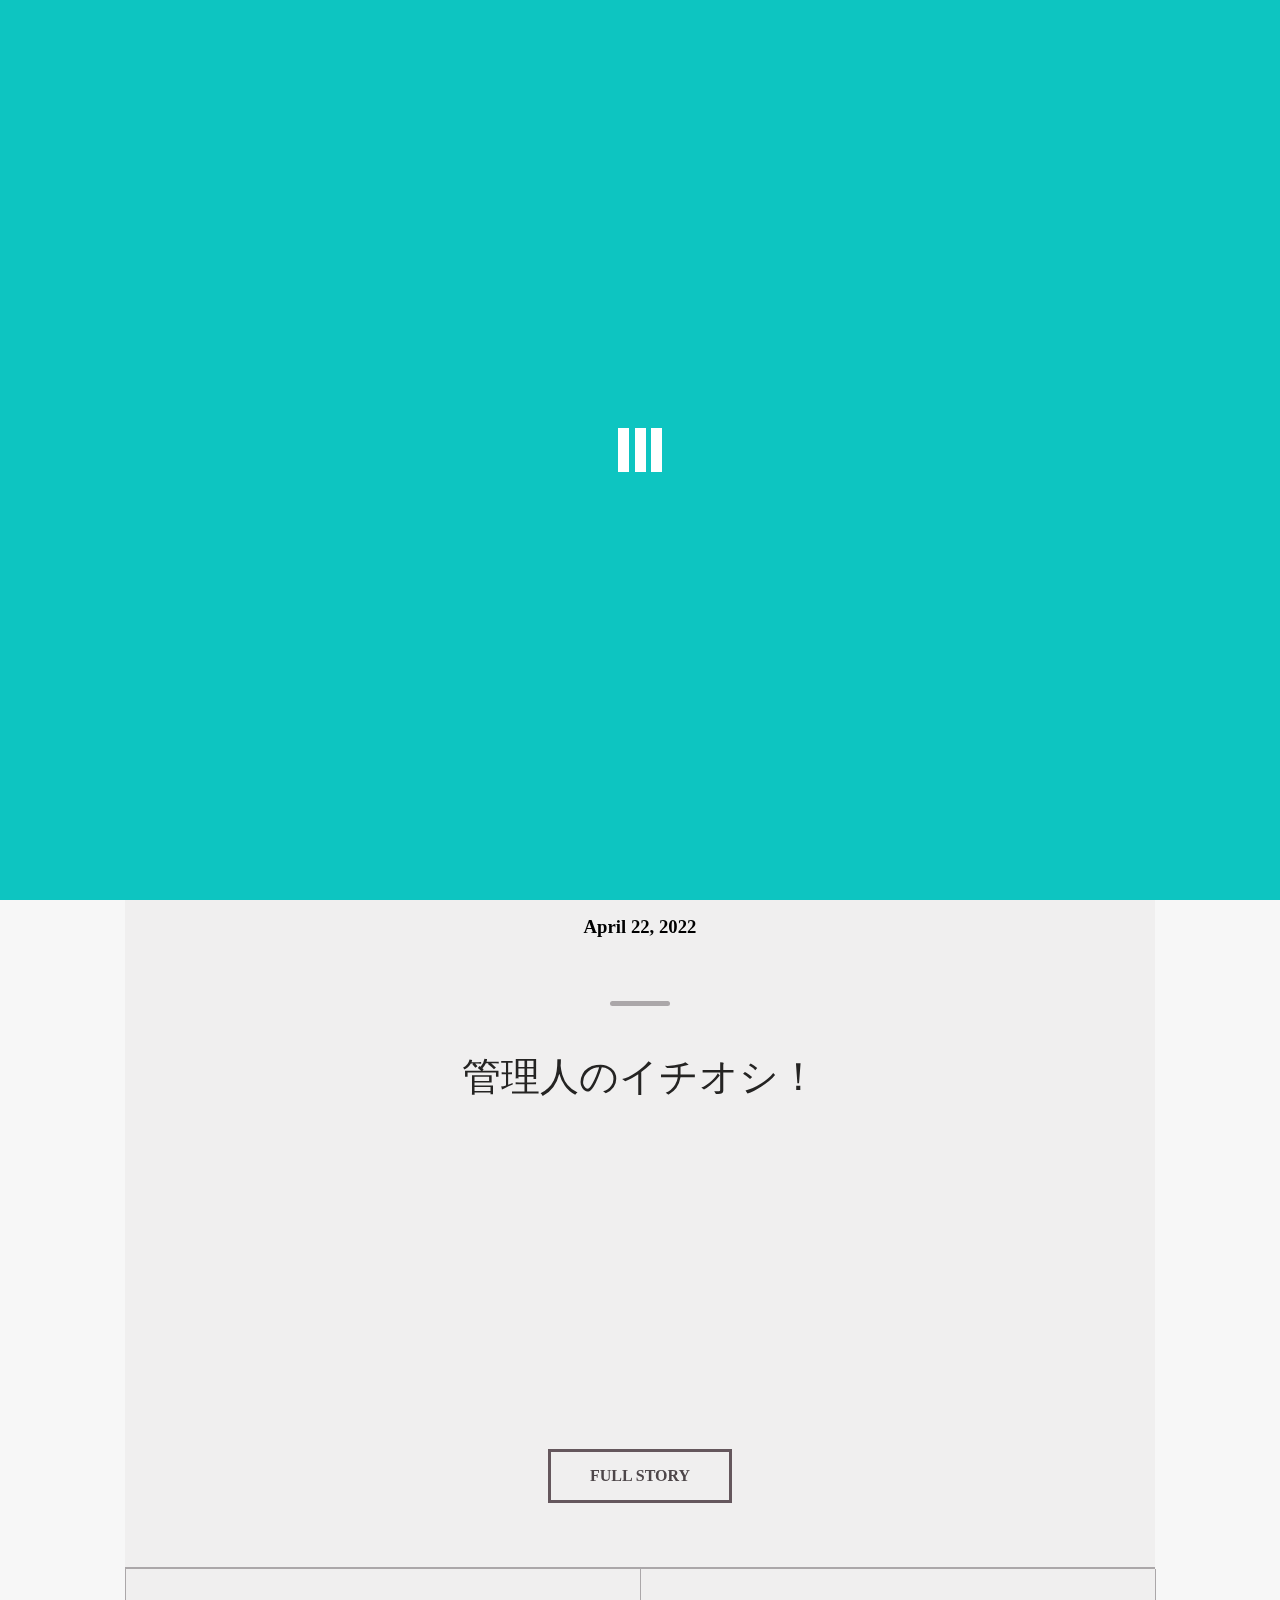
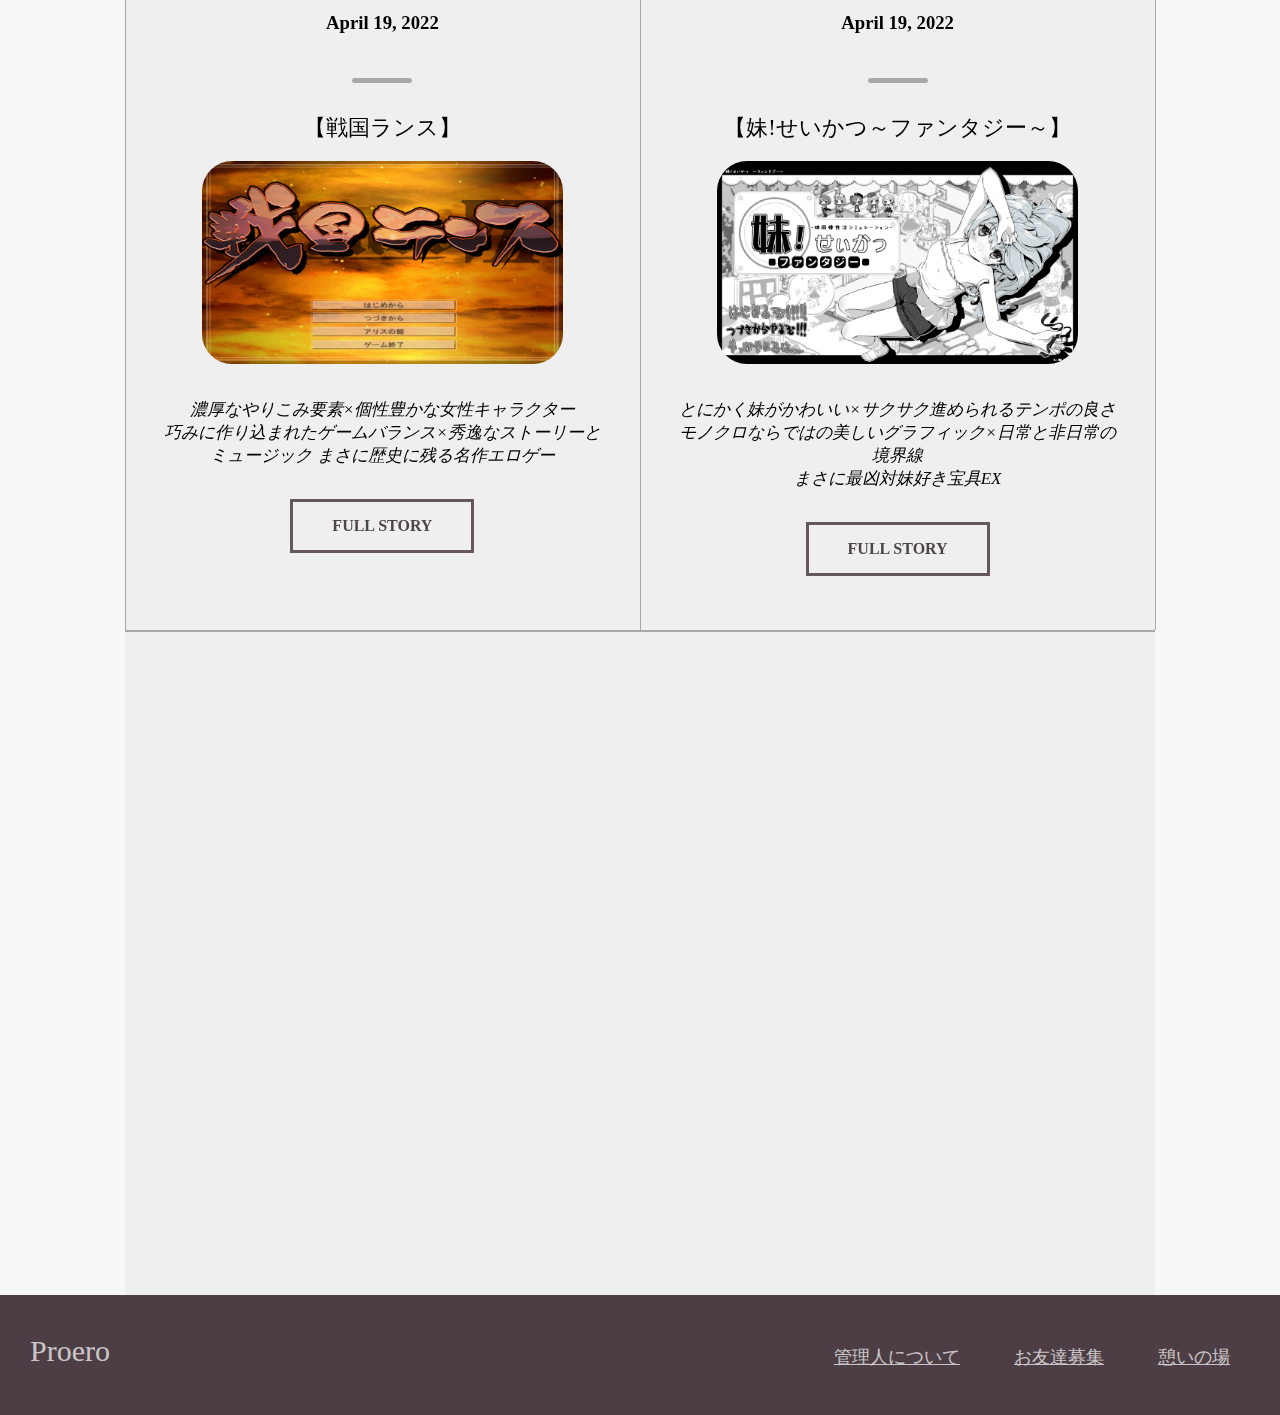
==== index.html @ c424dffc "Rename Tindex.html to index.html" ====
<!DOCTYPE html>
<html>
  <head>
    <meta charset="utf-8">
    <title>Proero</title>
    
    <link rel="reset" href="reset.css">
    <link rel="stylesheet" href="stylesheet color2.css">
    <link rel="stylesheet" href="https://maxcdn.bootstrapcdn.com/font-awesome/4.3.0/css/font-awesome.min.css">
    <meta name="viewport" content="width=device-width, initial-scale=1">
    <link rel="stylesheet" href="responsive.css">
    <meta http-equiv="Content-Security-Policy" content="upgrade-insecure-requests">
  </head>
  <body>
    <div id="body-img"></div>
    <script type="text/javascript" src="programing/loading.js"></script>
    
    <div id="header" class="header">
      <a href=# class="header-logo">Proero</a>
      <div class="header-list">
        <ul>
          <li id="mother"><a href=#><span class="dli-chevron-down"></span>目次</a>
            <ul>
              <li><a href="#" class="children">エロゲー/同人ソフトランキング</a></li>
              <li><a href="#" class="children">音声作品/アニメ/その他</a></li>
            </ul>
          </li>
          <li><a href="description.html" class="has-child">Proeroとは</a></li>    
          <li><a href="forum.html" class="place">憩いの場</a></li>
          <a href="https://soundcloud.com/hue-li-293848619" class="soundcloud">
            <span class="fa fa-soundcloud" id="soundcloud"></span>
          </a>
          <a href="https://twitter.com/TaixinLi" class="twitter">
            <span class="fa fa-twitter" id="twitter"></span>
          </a>
        </ul>
        
        
      </div>
    </div>

    <div id="loader-wrap">
      <div class="loader">Loading...</div>
    </div>

    
    <div id="container" class="main">
      <div class="copy-container">
        <div id="title">
          <h1 class="HELLO">H<span class="span-2">E</span>LL<span class="span-2">O</span></h1>
          <h1 class="ERO">E<span class="span-R">R</span>O</h1>
          <i class="fa-duotone fa-magnifying-glass"></i>
        </div>
        <h2><i class="fa fa-search"></i>今日は何探す？</h2>
        <input class="search">
        <a href="#area-1" id="arrow"><span class="arrow down"></span></a>
      </div>
    <section id="area-1">
      <div id="wrap" class="contents-wrapper">
        
          <div class="contents">
            <h3><p class="date box rotateYTrigger">April 22, 2022</p></h3>
            <h1 class="title box rotateYTrigger">
              管理人のイチオシ！
            </h1>
            <div class="ornament box rotateYTrigger"><h2 class="picturetitle"><span></span>
              【聖騎士リッカの物語　白翼と淫翼の姉妹】</h2></div>
            
            <p class="main2 ornament box rotateYTrigger">
              シリアスなダークファンタジー設定×滑らかなアニメーション×同人ゲームの枠に収まらないクオリティ<br>
              良作アクションゲーム並みの爽快感×細部まで拘ったカスタマイズシステム×涙あり笑いあり、最高の百合展開
              <br>
              まさに神ゲーの権化
            </p>
            <div id="toppic" class="flipX main2 ornament box rotateYTrigger">
            <a href="https://www.dlsite.com/maniax/work/=/product_id/RJ297937.html">
            <img src="rikka.png" class="toppicture"><span class="cap">公式/販売ページへGO!!➔</span></a></div>
            <a href="article-1.html" class="btn bgleft"><span>FULL STORY</span></a>    
          </div>
        
        <div class="sub-contents">
          <div class="article">
            <h3><span class="date box rotateYTrigger">April 19, 2022</span></h3>
            <h2 class="picturetitle box rotateYTrigger">
              【戦国ランス】
            </h2>
            <div class="flipX box rotateYTrigger">
              <a href="https://www.alicesoft.com/rance7/">
              <img src="rance7.png" class="toppicture"><span class="cap">公式/販売ページへGO!!➔</span></a></div>
              <p class="main3">
              濃厚なやりこみ要素×個性豊かな女性キャラクター<br>
              巧みに作り込まれたゲームバランス×秀逸なストーリーとミュージック
              まさに歴史に残る名作エロゲー
              </p>
              <a href="article-2.html" class="btn bgleft"><span>FULL STORY</span></a>
          </div>

          <div class="article">
            <h3><span class="date box rotateYTrigger">April 19, 2022</span></h3>
            <h2 class="picturetitle box rotateYTrigger">
              【妹!せいかつ～ファンタジー～】
            </h2>
            <div class="flipX box rotateYTrigger">
              <a href="https://www.dlsite.com/maniax/work/=/product_id/RJ338582.html">
              <img src="sister.png" class="toppicture"><span class="cap">公式/販売ページへGO!!➔</span></a></div>
              <p class="main3">
              とにかく妹がかわいい×サクサク進められるテンポの良さ<br>
              モノクロならではの美しいグラフィック×日常と非日常の境界線<br>
              まさに最凶対妹好き宝具EX
              </p>
              <a href="article-3.html" class="btn bgleft"><span>FULL STORY</span></a>
          </div>
        </div>
        <a class="ornament box rotateYTrigger" href="#"><span class="dli-chevron-up"></span></a>
      </div>
    </section>
    
    <div class="overflow">
    <div id="footer" class="footer">
      <a href=#><div class="footer-logo">Proero</div></a>
      <div class="footer-list">
        <ul>
          <a href=# class="btn-footer">管理人について</a>
          <a href=# class="btn-footer">お友達募集</a>
          <a href=# class="btn-footer">憩いの場</a>
        </ul>
      </div>
    </div>
    </div>
    <script src="http://ajax.googleapis.com/ajax/libs/jquery/3.4.1/jquery.min.js"></script>
    <script src="link.js"></script>
    <script src="http://ajax.googleapis.com/ajax/libs/jquery/3.4.1/jquery.min.js"></script>
    <script src="trigger.js"></script>
    <script src="https://cdnjs.cloudflare.com/ajax/libs/scrollgress/2.0.0/scrollgress.min.js"></script>
    <script src="scroll.js"></script>
  </body>
</html>
---- stylesheet color2.css ----
html {
  min-height: 100%;
  position: relative;
  min-width: 100%;
  padding: 0px;
  margin: 0px;
  -webkit-appearance: none;
}


body {
  font-family: "Avenir Next";
  
  padding: 0;
  margin: 0;
  min-height: 100vh;
  cursor: url(leek-32.png), default;
  display: flex;
  flex-flow: column;
  position: relative;
  }   

  #loader-wrap {
    position: fixed;
    display: flex;
    align-items: center;
    justify-content: center;
    width: 100%;
    height: 100%;
    box-sizing: border-box;
    background: rgb(13, 197, 193);
    z-index: 999;
    box-sizing: border-box;
  }

.loader,
.loader:before,
.loader:after {
  background: #ffffff;
  -webkit-animation: load1 1s infinite ease-in-out;
  animation: load1 1s infinite ease-in-out;
  width: 1em;
  height: 4em;
}
.loader {
  color: #ffffff;
  text-indent: -9999em;
  margin: 88px auto;
  position: relative;
  font-size: 11px;
  -webkit-transform: translateZ(0);
  -ms-transform: translateZ(0);
  transform: translateZ(0);
  -webkit-animation-delay: -0.16s;
  animation-delay: -0.16s;
}
.loader:before,
.loader:after {
  position: absolute;
  top: 0;
  content: '';
}
.loader:before {
  left: -1.5em;
  -webkit-animation-delay: -0.32s;
  animation-delay: -0.32s;
}
.loader:after {
  left: 1.5em;
}
@-webkit-keyframes load1 {
  0%,
  80%,
  100% {
    box-shadow: 0 0;
    height: 4em;
  }
  40% {
    box-shadow: 0 -2em;
    height: 5em;
  }
}
@keyframes load1 {
  0%,
  80%,
  100% {
    box-shadow: 0 0;
    height: 4em;
  }
  40% {
    box-shadow: 0 -2em;
    height: 5em;
  }
}

.loaded {
  opacity: 0;
  visibility: hidden;
}

  li {
    list-style: none;
  }
  
  .header {  
    background-color: #65575d;
    color: #fff;
    height: 75px;
    position: fixed;
    width: 100%;
    box-sizing: border-box;
    z-index: 10;
    opacity: 0;
    animation-name: headeranime;
    animation-fill-mode: forwards;
    animation-delay: 0.7s;
    animation-duration: 0.9s;
    cursor: url(leek-32.png), default; 
  }
  
@keyframes headeranime {
  0% {
    margin-top: -100px;
    opacity: 0;
  }
  100% {
    margin-top: 0px;
    opacity: 0.9;
    
  }
}

  .header-logo {
    float: left;
    font-size: 32px;
    padding-left: 20px;
    margin-right: 25px;
    line-height: 75px;
    opacity: none;
    text-decoration: none;
    color: #fff;
    transition: all 0.6s;  
}
  
  .header-logo:hover {
    color: rgba(111, 255, 255, 0.896);
  }

  .header-list a {
    float: left;
    height: 75px;
    line-height: 75px;
    padding: 0px 30px 0px 30px;
    font-size: 20px;
    color: white;
    bottom: none;
    text-decoration: none;
    transition: all 0.3s;
  }

  .header-list ul {
    height: 0px;
    margin: 0px;
  } 
  
  .header-list ul ul {
    display: block;
    float: none;
    position: absolute;
    top: 75px;
    left: 108px;
    background-color: #65575d;
    visibility: hidden;
    opacity: 0;
    transition: all 0.3s;
  }
  
  .children {
    background-color: #65575d;
    opacity: 1;
    width: 367px;
    height: 70px;
    text-decoration: none;
    color: #fff;
  }

  #mother:hover > ul {
    visibility: visible;
    opacity: 1;
  }

  .header-list ul ul li a:hover {
    background-color: rgba(10, 200, 200, 0.7);
  }


  .has-child {
    position: relative;
    
  }

  .header-list a:hover {
    background-color: rgba(0, 255, 255, 0.3);
  }

  .twitter {
    position: absolute;
    right: 0px;
  }

  .soundcloud {
    position:absolute;
    right: 80px;
  }

  /* arrow */
  .dli-chevron-down {
    display: inline-block;
    color: rgb(255, 255, 255);
    line-height: 1;
    width: 0.6em;
    height: 0.6em;
    border: 0.1em solid currentColor;
    border-left: 0;
    border-bottom: 0;
    box-sizing: border-box;
    transform: translateY(-25%) rotate(135deg);
    margin-right: 10px;
    margin-bottom: 2px;
  }

  .main {
    padding: 100px 0px;
    flex: 1; 
    position: relative;
  }
  
  .copy-container {
    height: 495px;
    padding-bottom: 50px;
    
  }

  .copy-container h1 {
    font-size: 100px;
    padding-top: 0px;
  }
  
  .copy-container h2 {
    font-size: 45px;
    margin-top: 30px;
    margin-bottom: 30px;
    padding: 0px;
    background-color:rgb(255, 255, 255);
    opacity: 0;
    border-radius: 30px;
    text-align: right;
    padding-right: 25px;
    cursor: text;
    animation-name: searchanime;
    animation-fill-mode: forwards;
    animation-duration: 2s;
    animation-delay: 0.9s;
    margin-left: 100px;
    margin-right: 100px;
    visibility: hidden;
  }
  
  
  @keyframes searchanime {
    0% {
      opacity: 0;
      transform: translateY(300px);
    }

    100% {
      opacity: 0.5;
      transform: translateY(0px);
    }
    
  }

  .search {
    outline: none;
    position: absolute;
    top: 580px;
    height: 66px;
    width: 86.5%;
    background-color: rgba(111, 43, 43, 0);
    font-size: 60px;
    border-radius: 30px;
    border: none;
    float: right;
    outline:rgb(37, 36, 35);
    outline: rgba(37, 36, 35, 0);
    margin-left: 100px;
    margin-right: 100px;
    visibility: hidden;
  }

  .search:focus {
    background-color: rgba(255, 251, 251, 0.3);
  }

  .arrow {
    display:inline-block;
    position:relative;
    border-radius:50%;
    width:3em;
    height:3em;
    cursor:pointer;
    /*border:3px solid #bcbbbb;*/
    border:3px solid #76686e;
    vertical-align:middle;
    margin-bottom:4px;
    transition: border-color 0.5s;
    transition: transform .6s ease;
  }
  .arrow:before {
    content:'';
    position:absolute;
    width:1.2em;
    height:1.2em;
    border-left:3px solid #76686e;
    border-bottom:3px solid #76686e;
    transition: border-color 0.5s;
    transition: transform .6s ease;
  }
  .down:before {
    top:20%;
    left:28%;
    transform:rotate(-45deg);
  }

  #arrow {
   display: flex;
   justify-content: center;
   opacity: 0;
   animation: 
      zoomInAnime 1s 1.7s forwards,
      down 2.7s infinite 2.8s running;
  }
  
  
  @keyframes zoomInAnime{
    from {
    opacity: 0;
    transform: scale(0.1);
    }
  
    to {
    opacity: 1;    
    transform: scale(1);
    }
  }
  

  .arrow:hover {
    border-color: rgba(26, 207, 198, 1);
    transform: scale(1.2);
  }

  .arrow:hover:before {
    border-color: rgba(26, 207, 198, 1);
  }

  .span-1 {
    color: rgb(147, 142, 142);
  }
  
  
  .section-title {
    border-bottom: 2px solid #392c32;
    font-size: 28px;
    padding-bottom: 15px;
    margin-bottom: 50px;
  }
  
  .contents-wrapper {
    background-color: rgba(240, 239, 239, 1);
    width: 80.5%;
    flex: 1;
    height: 2060px;
    min-height: 100%;
    margin: 0 auto;
    margin-top: 60px;
    padding-top: 25px;
    border-radius: 0%;
    text-align: center;
}
  #wrap {
    opacity: 1;
  }

  
  .main2 {
    font-size: 17px;
    font-weight: 400;
    font-style: italic;
    height: 100%;
    font-family: "Yu Gothic";
    padding: 0px 39px 10px 39px;
    text-align: center;
    margin-top: 0px;
    margin-bottom: 10px;
}
  /* lines design for date */

  h3 {
    text-align: center;
    font-family:Georgia, 'Times New Roman', Times, serif;
  }
  
  h3 {
    position: relative;
    padding: 1.5rem;
    text-align: center;
    margin-bottom: 39px;
    padding-bottom: 39px;
  }
  
  h3:before {
    position: absolute;
    bottom: -10px;
    left: calc(50% - 30px);
    width: 60px;
    height: 5px;
    content: '';
    border-radius: 3px;
    background: #aba7a9;
  }

  .title {
    font-size: 39px;
    color: rgb(37, 36, 35);
    padding-top: 15px;
    padding-bottom: 15px;
    text-align: center;
    margin-bottom: 30px;
    font-weight: 400;
}

  .contents > .title {
    font-weight: 400;
  }

  .footer {
    background-color: #4d3e45;
    color: #fff;
    height: 120px;
    width: 100%;
    position: absolute;/*←絶対位置*/
    bottom: 0%; /*下に固定*/
    left: 0px;
    cursor: url(leek-32.png), default;
  }
  
  
  .btn-footer {
    display: inline-block;
    color: white;
    text-align: right;
    padding-bottom: 10px;
  }

  .footer-logo {
    float: left;
    color: #fff;
    font-size: 30px;
    padding-top: 39px;
    padding-left: 30px;
    opacity: 0.7;
  }
  
  .footer-logo:hover {
  opacity: 1;
}

  .footer-logo {
  transition: all 0.5s;
}

  .footer-list {
    float: right;
  }
  
  .footer-list a {
    margin-top: 50px;
    margin-right: 50px;
    font-size: 18px;
    opacity: 0.7;
  }
  
  .footer-list ul {
    margin: 0px;
    padding: 0px;
  }


  .ERO {
    margin-top: 35px;
    width: 230px;
    height: 130px;
    line-height: 140px;
    color: rgba(37, 36, 35, 0);
    animation-name: EROanime;
    animation-duration: 2s;
    animation-fill-mode: forwards;
    animation-delay: 2.5s;
    background-color: rgba(255, 251, 251, 0);
    -webkit-appearance: none;
    border-radius: 30px;
  }

  @keyframes EROanime {
    0% {
      color: rgba(37, 36, 35, 0);
      background-color: rgba(255, 251, 251, 0);
    }

    100% {
      color: rgba(37, 36, 35, 1);
      background-color: rgba(255, 251, 251, 0.23);
    }
  }

  .HELLO {
    color:rgba(37, 36, 35, 0);
    padding: 0px;
    line-height: 145px;
    margin-top: 125px;
    height: 135px;
    width: 350px;
    animation-name: HELLOanime;
    animation-duration: 1s;
    animation-fill-mode: forwards;
    animation-delay: 2s;
    background-color: rgba(255, 251, 251, 0);
    -webkit-appearance: none;
    border-radius: 30px;
  }

  @keyframes HELLOanime {
    0% {
      color: rgba(37, 36, 35, 0);
      background-color: rgba(255, 251, 251, 0);
    }

    100% {
      color: rgba(37, 36, 35, 1);
      background-color: rgba(255, 251, 251, 0.25);
    }
  }

  .span-2 {
    color: #a7a7a7a0;
    opacity: 0;
    animation-name: EOanime;
    animation-fill-mode: forwards;
    animation-delay: 1.1s;
    animation-duration: 2s;
    display: inline-block;
  }

  @keyframes EOanime {
    0% {
      opacity: 0;
      transform: translateY(-100px);
    }

    100% {
      opacity: 1;
      transform: translateY(0px);
    }
  }

  .span-R {
    color:rgba(211, 81, 81, 0.904);
    opacity: 0;
    animation-name: Ranime;
    animation-fill-mode: forwards;
    animation-delay: 1.1s;
    animation-duration: 3s;
    display: inline-block;
    margin-left: 8px;
  }

  @keyframes Ranime {
    0% {
      opacity: 0;
      transform: translateY(100px);
    }

    100% {
      opacity: 1;
      transform: translateY(0px);
    }
  }


  

  h1 {
    width: 100%;
    margin-bottom: 0px;
    
  }


  .footer-list li:hover {
    opacity: 1;
  }

  i {
    padding-right: 8px;
  }

  
#loader-wrap {
    -moz-animation: cssAnimation 0.5s ease-in 0.5s forwards;
    /* Firefox */
    -webkit-animation: cssAnimation 0.5s ease-in 0.5s forwards;
    /* Safari and Chrome */
    -o-animation: cssAnimation 0.5s ease-in 0.5s forwards;
    /* Opera */
    animation: cssAnimation 0.5s ease-in 0.5s forwards;
    -webkit-animation-fill-mode: forwards;
    animation-fill-mode: forwards;
}
@keyframes cssAnimation {
    to {
        opacity: 0;
        overflow:hidden;
        z-index: 0;
    }
}
@-webkit-keyframes cssAnimation {
    to {
        opacity: 0;
        visibility:hidden;
    }
}


.toppicture {
  width: 100%;
  max-width: 939px;
  height: auto;
  border-radius: 30px;
}

#toppic {
  padding: 0px 0px 10px 0px;
}

.flipX {
  text-align: center;
}

.contents-wrapper h2 {
  text-align: center;
  font-family: "Avenir Next";
  font-weight: 400;
}

/*== ボタン共通設定 */
.btn{
  /*アニメーションの起点とするためrelativeを指定*/
  position: relative;
  overflow: hidden;
  /*ボタンの形状*/
  text-decoration: none;
  display: inline-block;
  border: 3px solid #65575d;/* ボーダーの色と太さ */
  padding: 15px 39px;
  text-align: center;
  outline: none;
  font-family: 'Times New Roman', Times, serif;
  /*アニメーションの指定*/   
  transition: ease .2s;
  margin-top: 50px;
  font-size: 16px;
  font-weight: 400;
  font-weight: bold;
}

/*ボタン内spanの形状*/
.btn span {
  position: relative;
  z-index: 3;/*z-indexの数値をあげて文字を背景よりも手前に表示*/
  color: #4d4649;
}

.btn:hover span{
  color:#fff;
}

/*== 背景が流れる（左から右） */
.bgleft:before {
  content: '';
  /*絶対配置で位置を指定*/
  position: absolute;
  top: 0;
  left: 0;
  z-index: 2;
  /*色や形状*/
  background: #65575d;/*背景色*/
  width: 100%;
  height: 100%;
  /*アニメーション*/
  transition: transform .39s cubic-bezier(0.8, 0, 0.2, 1) 0s;
  transform: scale(0, 1);
  transform-origin: right top;
}

/*hoverした際の形状*/
.bgleft:hover:before{
  transform-origin:left top;
  transform:scale(1, 1);
}

/* 回転X軸
   ----------------------------- */

   .flipX a{/*テキストの基点となる位置を定義*/
    position: relative;
    display: block;
    margin: 0 15%;
  }
  
  .flipX img {
    transition: all 0.35s ease;/*移り変わる速さを変更したい場合はこの数値を変更*/
    backface-visibility: hidden;/*三次元になった際に裏面を可視化させない*/
  }
  
  .flipX a:hover img {/*hoverした時の変化*/
    transform: rotateX(-180deg);/*縦軸に回転*/
    opacity: 0;
  }
  
  .flipX span.cap {
  /*ここからエリアの絶対配置の指定*/
    position: absolute;
    top: 0;
    bottom: 0;
    left: 0;
    right: 0;
  /*ここまでエリアの絶対配置の指定*/
    transition: all 0.35s ease;/*移り変わる速さを変更したい場合はこの数値を変更*/
    transform: rotateX(90deg);/*縦軸に回転*/
    transform-origin: 0% 50%;/*回転する基点*/
    opacity: 0;
    background: #65575d;/*背景色*/
    color: #fff;/*テキストの色を変えたい場合はここを修正*/
    /*ここからテキスト中央寄せの指定*/
    display: flex;
    justify-content: center;
    align-items: center;
    /*ここまでテキスト中央寄せの指定*/
  }
  
  .flipX a:hover span.cap {/*hoverした時の変化*/
    transform: rotateX(0);
    opacity: 1;
    transition-delay: 0.15s;/*移り変わる速さを変更したい場合はこの数値を変更*/
  }

  .sub-contents {
    display: flex;
    flex-wrap: wrap;
  }
  .sub-contents .article {
    flex: auto;
    width: 50%;
    border-top: solid 2px #aba7a9;
    border-bottom: solid 2px #aba7a9;
  }

  .contents {
    margin-bottom: 60px;
  }

  .article {
    position: relative; /*--positionを追加--*/
  }
  
  .article::after {
    position: absolute; /*--positionを追加--*/
    top: 0;
    left: 100%;
    margin: 0 0em;
    content: "";
    width: 1px; /*--縦線の太さ(幅)--*/
    height: 100%;
    background-color: #aba7a9; /*--縦線の色--*/
  }

  .article::before {
    position: absolute; /*--positionを追加--*/
    top: 0;
    right: 100%;
    margin: 0 0em;
    content: "";
    width: 0.1px; /*--縦線の太さ(幅)--*/
    height: 100%;
    background-color: #aba7a9; /*--縦線の色--*/
  }

  .article > .btn {
    margin-top: 15px;
    margin-bottom: 50px;
  }

  .main3 {
    font-size: 17px;
    font-weight: 400;
    font-style: italic;
    font-family: "Yu Gothic";
    padding: 0px 39px 0px 39px;
    text-align: center;
    margin-top: 30px;
}


.ornament h2{
	position:relative;
	display:inline-block;
	padding:24px 64px;
}
.ornament h2:before, .ornament h2:after{
	content:"";
	display:block;
	width:60%;
	height:4px;
	border-top:1px solid #111;
	position:absolute;
	top:0;
}
.ornament h2:before{left: -120px;}
.ornament h2:after{right:-120px;}
.ornament h2 span{
	display:block;
	width:4px;height:4px;
	border:2px solid #111;
	-webkit-transform:rotate(45deg);
	transform:rotate(45deg);
	position:absolute;
	top:-4px;
	left:50%;
	margin-left:-4px;
}
.dli-chevron-up {
  display: inline-block;
  vertical-align: middle;
  color: #65575d;
  line-height: 1;
  width: 2em;
  height: 2em;
  border: 0.1em solid currentColor;
  border-left: 0;
  border-bottom: 0;
  box-sizing: border-box;
  transform: translateY(25%) rotate(-45deg);
  opacity: 0;
  animation-name:zoomInAnime2;
  animation-duration:1s;
  animation-delay: 1.7s;
  animation-fill-mode:forwards;
  margin-top: 50px;
  cursor: pointer;
}

@keyframes zoomInAnime2{
  from {
  opacity: 0;
  transform: scale(0.1);
  transform: translateY(25%) rotate(-45deg);
  }

  to {
  opacity: 1;    
  transform: scale(1);
  transform: translateY(25%) rotate(-45deg);
  }
}
.dli-chevron-up:hover {
  border-color: rgba(26, 207, 198, 1);
  transition: .2s;
}

.sub-contents h2 {
  font-size: 1.4em;
}

/*========= バー表示のためのCSS ===============*/

.scrollgress{
	z-index: 3;/*他のposition指定しているエリアより前に出すためz-indexの数字を大きく*/
	top:70px!important;/* fixedで設置しているheaderの高さよりも下にバーを出す*/
}
#header{

z-index: 2;
top:0;
width:100%;
}

html::-webkit-scrollbar {
  width: 6px;
}

html::-webkit-scrollbar-track {
  background: white;
  box-shadow:0 0 5px rgba(240, 239, 239, 0.93) inset ;
}

html::-webkit-scrollbar-thumb {
  background: #65575d;
}

.ornament {
  animation: appear .6s 0.2s forwards;
  opacity: 0;
}

@keyframes appear {
  0% {
    margin-left: -300px;
    opacity: 0;
  }
  100% {
    margin-top: 0px;
    opacity: 0.9;
    
  }
}


/*　Y軸（横へ） */
.rotateY{
  animation-name:rotateYAnime;
  animation-duration:1.3s;
  animation-fill-mode:forwards;
}

@keyframes rotateYAnime{
  from{
    transform: rotateY(0);
    opacity: 0;
    }
  to{
    transform: rotateY(-360deg);
    opacity: 1;
    }
}

#area-1 {
  background-color: rgba(240, 239, 239, 0.5);
}

#title {
  margin-left: 100px;
}

#body-img{
  position: fixed;/*背景を固定するためfixedをかける*/
	z-index: 0;/*#container,#footerよりも下に配置するために数値を小さくする*/
  top: 0;/*topの位置がJSで変化*/
	/*以下画面で背景画像を表示させるための指定*/
  width: 100%;
	height:100vh;
	background: url("dawnlong.jpg") no-repeat top center;/*背景画像の設定※オリジナルの画像に設定してください*/
	background-size:cover;
	transform-origin:center;/*変化する基点を中心からに設定*/
}


@keyframes down {
  0% {
    transform: translate(0);
  }
  12% {
    transform: translateY(18px);
  }
  24% {
    transform: translate(0);
  }
}

@-webkit-keyframes down {
  0% {
    transform: translate(0);
  }
  12% {
    transform: translateY(18px);
  }
  24% {
    transform: translate(0);
  }
}
---- responsive.css ----
/* for tablets */

@media all and (max-width:1100px) {
    .copy-container h1 {
        font-size: 55px;
    }
    
    
    .HELLO {
        width: 200px;
        height: 60px;
        line-height: 70px;
    }

    .ERO {
        width: 140px;
        height: 60px;
        line-height: 70px;
    }

    .search {
        display: none;
    }

    .copy-container h2 {
        height: 65px;
        margin-top: 70px;
        padding-bottom: 25px;
        font-size: 60px;
        text-indent:100%;
        white-space:nowrap;
        overflow:hidden;
        }
    

    .footer-list {
        display: none;
    }


}

/* for smartphone */

@media all and (max-width:670px) {
    .copy-container h2 {
        display: none;
    }

    .footer {
        width: 100%;
    }

    .header-list a {
        font-size: 15px;
        padding: 0px 10px 0px 10px;
    }

    .header-logo {
        font-size: 26px;
    }

    html {
        width: 100%;

    }

    body {
        width: 100%;
    }

    .place {
        display: none;
    }

    #body-img {
        background-image: url(island.jpg);
        background-size: no-repeat;
        background-size: cover;
        
    }

    .contents-wrapper {
        width: 100%;
    }

    .main {
        padding: 100px 0px;
    }

    .copy-container {
        padding: 0px 80px;
        height: 399px;
    }

    .contents-wrapper {
        border-radius: 0;    
        height: 100%;
        margin-top: 100px;
    }

    .title {
        font-size: 28px;
    }
    #title {
        margin-bottom: 80px;
    }
    .sub-contents .article {
        width: 100%;
    }

    .toppicture {
      width: 100%;
    }

    .article::after {
        display: none;
      }
    
    .article::before {
        display: none;
      }

    .ornament h2:after {
        right: 0px;
        width: 43%;
        display: none;
    }

    .ornament h2:before {
        left: -24px;
        display: none;
    }

    #mother {
        display: none;
    }

    .dli-chevron-up {
        margin-bottom: 60px;
    }

    .twitter {
        right: 20px;
    }
    body::before {
        background: url('island.jpg') no-repeat center;/* 擬似要素に背景画像 */
        background-size: cover;/* cover指定 */
        content: "";/* 画像を表示させる為に必要*/
        display: block;/*ブロックボックスで表示*/
        position: fixed;/* 擬似要素全体を固定 */
        width: 100%;/* 横幅を画面全体 */
        height: 100vh;/* 縦幅を画面全体 */
        top: 0;/* 上からの配置を0 */
        left: 0;/* 左からの配置を0 */
        z-index: -1;/*背景画像になるように重ね順を-1*/
      }
      .rotateY {
        animation: none;
    }

    .ornament {
        opacity: 1;
    }

    #title {
        margin: 0px 20px 100px -30px;
    }
  }
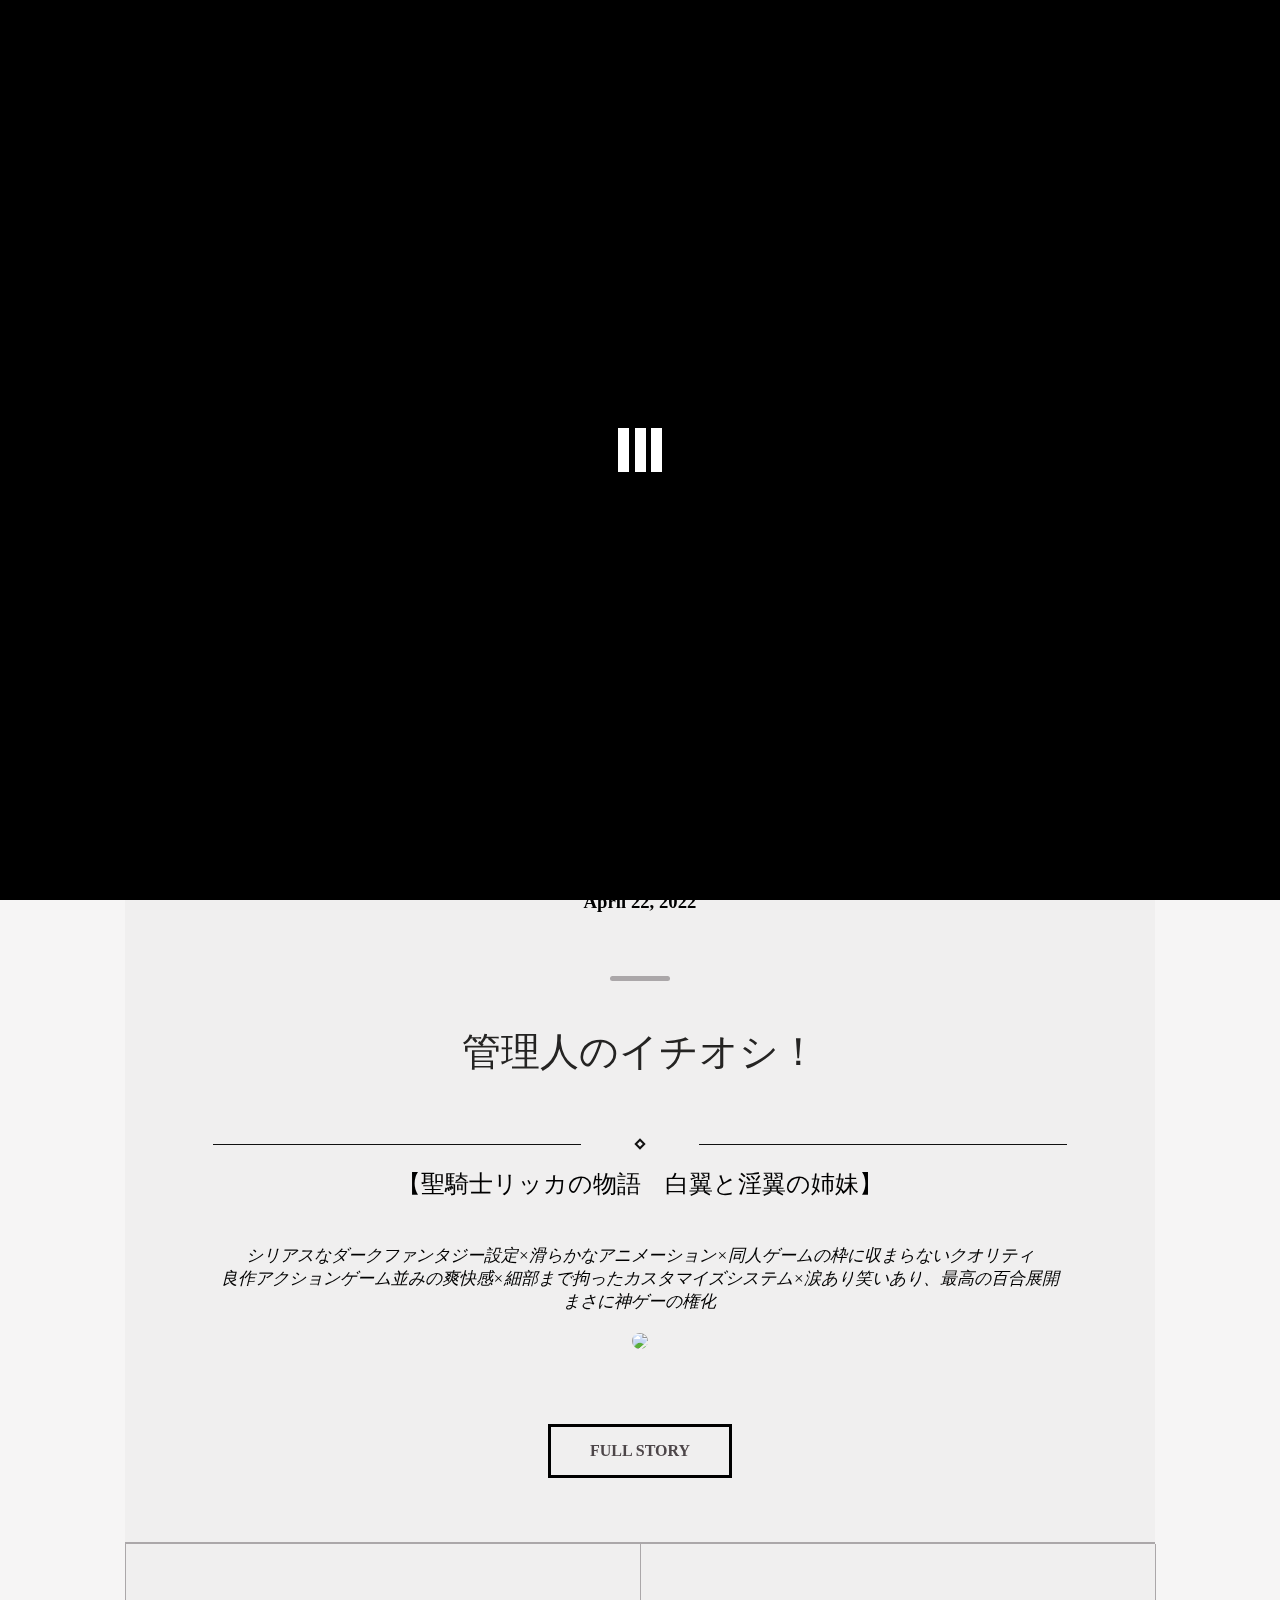
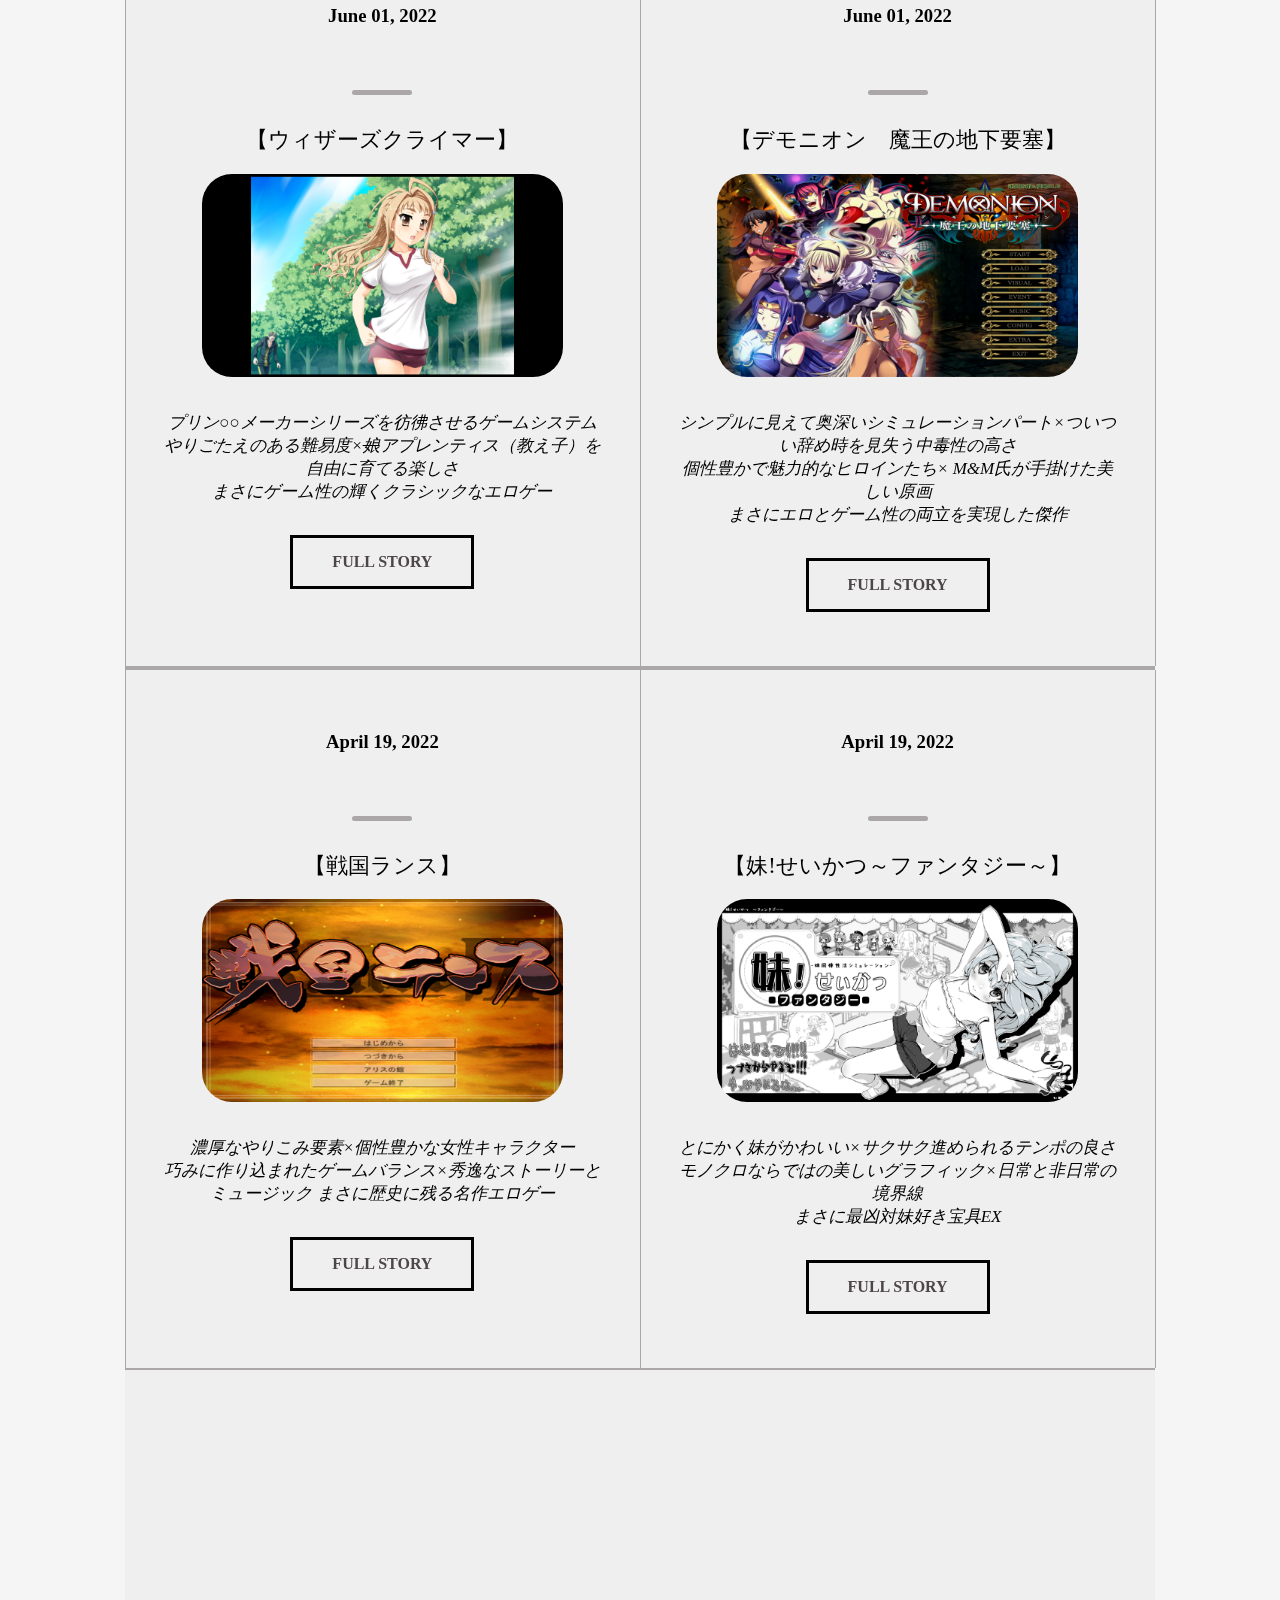
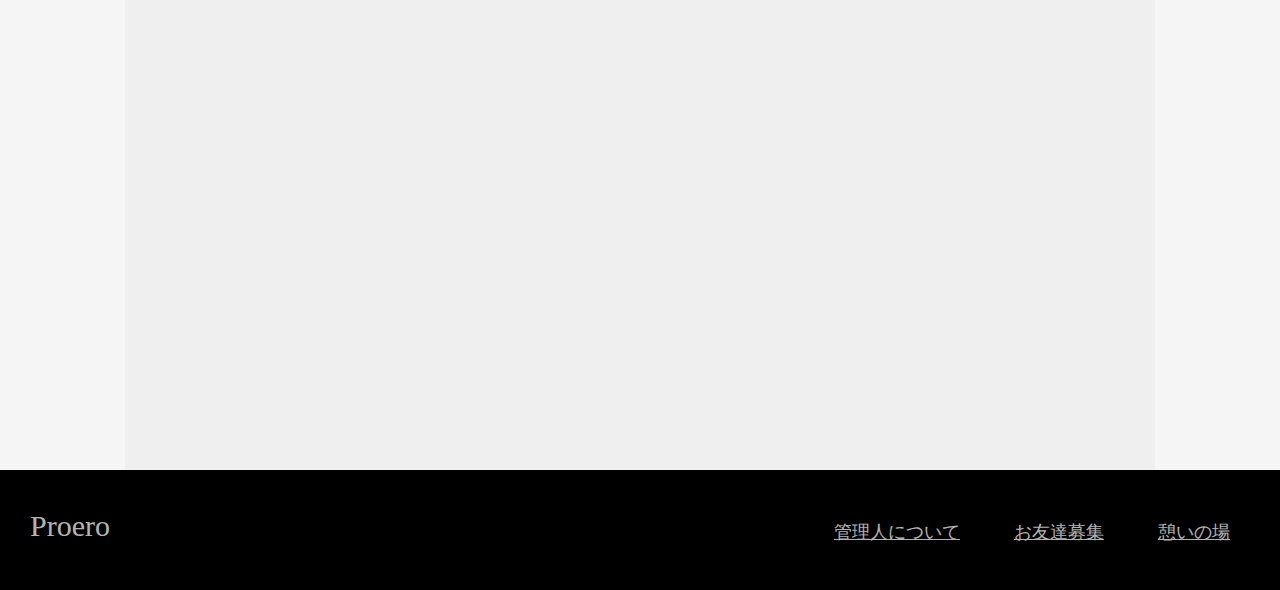
==== commit fa310044: "Add files via upload" ====
--- a/index.html
+++ b/index.html
@@ -11,18 +11,16 @@
     <link rel="stylesheet" href="responsive.css">
     <meta http-equiv="Content-Security-Policy" content="upgrade-insecure-requests">
   </head>
-  <body>
+  <body id="newcontainer">
     <div id="body-img"></div>
-    <script type="text/javascript" src="programing/loading.js"></script>
-    
     <div id="header" class="header">
       <a href=# class="header-logo">Proero</a>
       <div class="header-list">
         <ul>
           <li id="mother"><a href=#><span class="dli-chevron-down"></span>目次</a>
             <ul>
-              <li><a href="#" class="children">エロゲー/同人ソフトランキング</a></li>
-              <li><a href="#" class="children">音声作品/アニメ/その他</a></li>
+              <li><a href="#area-1" class="children">エロゲー/同人ソフトランキング</a></li>
+              <li><a href="#" class="children">音声作品/アニメ/その他(建設中)</a></li>
             </ul>
           </li>
           <li><a href="description.html" class="has-child">Proeroとは</a></li>    
@@ -51,14 +49,16 @@
           <h1 class="ERO">E<span class="span-R">R</span>O</h1>
           <i class="fa-duotone fa-magnifying-glass"></i>
         </div>
+        <a href="test.html" class="pushcircle">HISTORY</a>
         <h2><i class="fa fa-search"></i>今日は何探す？</h2>
         <input class="search">
         <a href="#area-1" id="arrow"><span class="arrow down"></span></a>
-      </div>
+      </div>   
+
     <section id="area-1">
       <div id="wrap" class="contents-wrapper">
         
-          <div class="contents">
+          <div class="contents"> 
             <h3><p class="date box rotateYTrigger">April 22, 2022</p></h3>
             <h1 class="title box rotateYTrigger">
               管理人のイチオシ！
@@ -66,25 +66,58 @@
             <div class="ornament box rotateYTrigger"><h2 class="picturetitle"><span></span>
               【聖騎士リッカの物語　白翼と淫翼の姉妹】</h2></div>
             
-            <p class="main2 ornament box rotateYTrigger">
+            <p id="toptext" class="main2 ornament box rotateYTrigger">
               シリアスなダークファンタジー設定×滑らかなアニメーション×同人ゲームの枠に収まらないクオリティ<br>
               良作アクションゲーム並みの爽快感×細部まで拘ったカスタマイズシステム×涙あり笑いあり、最高の百合展開
               <br>
               まさに神ゲーの権化
             </p>
-            <div id="toppic" class="flipX main2 ornament box rotateYTrigger">
+            <div id="toppic" class="flipX main2">
             <a href="https://www.dlsite.com/maniax/work/=/product_id/RJ297937.html">
             <img src="rikka.png" class="toppicture"><span class="cap">公式/販売ページへGO!!➔</span></a></div>
             <a href="article-1.html" class="btn bgleft"><span>FULL STORY</span></a>    
           </div>
         
-        <div class="sub-contents">
+        <div class="sub-contents"> 
+          <div class="article"><!-- height= 740px -->
+            <h3><p class="date box rotateYTrigger">June 01, 2022</p></h3>
+            <h2 class="picturetitle box rotateYTrigger">
+              【ウィザーズクライマー】
+            </h2>
+            <div class="flipX">
+              <a href="https://www.amazon.co.jp/dp/B0016HINSM">
+              <img src="wizards.png" class="toppicture"><span class="cap">公式/販売ページへGO!!➔</span></a></div>
+              <p class="main3">
+              プリン○○メーカーシリーズを彷彿させるゲームシステム<br>
+              やりごたえのある難易度×<s>娘</s>アプレンティス（教え子）を自由に育てる楽しさ<br>
+              まさにゲーム性の輝くクラシックなエロゲー
+              </p>
+              <a href="article-2.html" class="btn bgleft"><span>FULL STORY</span></a>
+          </div>
+
           <div class="article">
-            <h3><span class="date box rotateYTrigger">April 19, 2022</span></h3>
+            <h3><p class="date box rotateYTrigger">June 01, 2022</p></h3>
+            <h2 class="picturetitle box rotateYTrigger">
+              【デモニオン　魔王の地下要塞】
+            </h2>
+            <div class="flipX">
+              <a href="http://www.astronauts.co.jp/sirius/demonion/index.html">
+              <img src="demonion.png" class="toppicture"><span class="cap">公式/販売ページへGO!!➔</span></a></div>
+              <p class="main3">
+              シンプルに見えて奥深いシミュレーションパート×ついつい辞め時を見失う中毒性の高さ<br>
+              個性豊かで魅力的なヒロインたち×	M&M氏が手掛けた美しい原画<br>
+              まさにエロとゲーム性の両立を実現した傑作
+              </p>
+              <a href="article-3.html" class="btn bgleft"><span>FULL STORY</span></a>
+          </div>
+
+
+          <div class="article">
+            <h3><p class="date box rotateYTrigger">April 19, 2022</p></h3>
             <h2 class="picturetitle box rotateYTrigger">
               【戦国ランス】
             </h2>
-            <div class="flipX box rotateYTrigger">
+            <div class="flipX">
               <a href="https://www.alicesoft.com/rance7/">
               <img src="rance7.png" class="toppicture"><span class="cap">公式/販売ページへGO!!➔</span></a></div>
               <p class="main3">
@@ -96,11 +129,11 @@
           </div>
 
           <div class="article">
-            <h3><span class="date box rotateYTrigger">April 19, 2022</span></h3>
+            <h3><p class="date box rotateYTrigger">April 19, 2022</p></h3>
             <h2 class="picturetitle box rotateYTrigger">
               【妹!せいかつ～ファンタジー～】
             </h2>
-            <div class="flipX box rotateYTrigger">
+            <div class="flipX">
               <a href="https://www.dlsite.com/maniax/work/=/product_id/RJ338582.html">
               <img src="sister.png" class="toppicture"><span class="cap">公式/販売ページへGO!!➔</span></a></div>
               <p class="main3">
@@ -114,6 +147,8 @@
         <a class="ornament box rotateYTrigger" href="#"><span class="dli-chevron-up"></span></a>
       </div>
     </section>
+
+    
     
     <div class="overflow">
     <div id="footer" class="footer">
@@ -133,5 +168,6 @@
     <script src="trigger.js"></script>
     <script src="https://cdnjs.cloudflare.com/ajax/libs/scrollgress/2.0.0/scrollgress.min.js"></script>
     <script src="scroll.js"></script>
+    <script type="text/javascript" src="loading.js"></script>
   </body>
 </html>
--- a/stylesheet color2.css
+++ b/stylesheet color2.css
@@ -12,7 +12,6 @@
 
 body {
   font-family: "Avenir Next";
-  
   padding: 0;
   margin: 0;
   min-height: 100vh;
@@ -30,7 +29,8 @@
     width: 100%;
     height: 100%;
     box-sizing: border-box;
-    background: rgb(13, 197, 193);
+    /*rgb(13, 197, 193)*/
+    background: black;
     z-index: 999;
     box-sizing: border-box;
   }
@@ -105,7 +105,8 @@
   }
   
   .header {  
-    background-color: #65575d;
+    /*d67539 65575d 312c2e*/
+    background-color: rgb(226, 224, 224);
     color: #fff;
     height: 75px;
     position: fixed;
@@ -140,7 +141,7 @@
     line-height: 75px;
     opacity: none;
     text-decoration: none;
-    color: #fff;
+    color: rgb(0, 0, 0);
     transition: all 0.6s;  
 }
   
@@ -154,7 +155,7 @@
     line-height: 75px;
     padding: 0px 30px 0px 30px;
     font-size: 20px;
-    color: white;
+    color: rgb(0, 0, 0);
     bottom: none;
     text-decoration: none;
     transition: all 0.3s;
@@ -178,12 +179,12 @@
   }
   
   .children {
-    background-color: #65575d;
+    background-color: rgb(226, 224, 224);
     opacity: 1;
     width: 367px;
     height: 70px;
     text-decoration: none;
-    color: #fff;
+    color: rgb(0, 0, 0);
   }
 
   #mother:hover > ul {
@@ -192,7 +193,7 @@
   }
 
   .header-list ul ul li a:hover {
-    background-color: rgba(10, 200, 200, 0.7);
+    background-color: rgba(0, 255, 255, 0.3);
   }
 
 
@@ -218,7 +219,7 @@
   /* arrow */
   .dli-chevron-down {
     display: inline-block;
-    color: rgb(255, 255, 255);
+    color: rgb(0, 0, 0);
     line-height: 1;
     width: 0.6em;
     height: 0.6em;
@@ -312,9 +313,9 @@
     height:3em;
     cursor:pointer;
     /*border:3px solid #bcbbbb;*/
-    border:3px solid #76686e;
+    border:3px solid rgba(245, 245, 245, 0.816);
     vertical-align:middle;
-    margin-bottom:4px;
+    margin-top: -195px;
     transition: border-color 0.5s;
     transition: transform .6s ease;
   }
@@ -323,8 +324,8 @@
     position:absolute;
     width:1.2em;
     height:1.2em;
-    border-left:3px solid #76686e;
-    border-bottom:3px solid #76686e;
+    border-left:3px solid rgba(245, 245, 245, 0.816);
+    border-bottom:3px solid rgba(245, 245, 245, 0.816);
     transition: border-color 0.5s;
     transition: transform .6s ease;
   }
@@ -338,9 +339,12 @@
    display: flex;
    justify-content: center;
    opacity: 0;
+   margin-top: -0px;
    animation: 
       zoomInAnime 1s 1.7s forwards,
-      down 2.7s infinite 2.8s running;
+      down 2.2s infinite 2.8s running;
+   width: 30%;
+   margin: auto;
   }
   
   
@@ -382,7 +386,7 @@
     background-color: rgba(240, 239, 239, 1);
     width: 80.5%;
     flex: 1;
-    height: 2060px;
+    height: 2860px; /* 740px */
     min-height: 100%;
     margin: 0 auto;
     margin-top: 60px;
@@ -447,8 +451,8 @@
   }
 
   .footer {
-    background-color: #4d3e45;
-    color: #fff;
+    background-color: black;
+    color: white;
     height: 120px;
     width: 100%;
     position: absolute;/*←絶対位置*/
@@ -522,7 +526,7 @@
 
     100% {
       color: rgba(37, 36, 35, 1);
-      background-color: rgba(255, 251, 251, 0.23);
+      background-color: rgba(255, 251, 251, 0);
     }
   }
 
@@ -550,7 +554,7 @@
 
     100% {
       color: rgba(37, 36, 35, 1);
-      background-color: rgba(255, 251, 251, 0.25);
+      background-color: rgba(255, 251, 251, 0);
     }
   }
 
@@ -673,7 +677,7 @@
   /*ボタンの形状*/
   text-decoration: none;
   display: inline-block;
-  border: 3px solid #65575d;/* ボーダーの色と太さ */
+  border: 3px solid black;/* ボーダーの色と太さ */
   padding: 15px 39px;
   text-align: center;
   outline: none;
@@ -706,7 +710,7 @@
   left: 0;
   z-index: 2;
   /*色や形状*/
-  background: #65575d;/*背景色*/
+  background: black;/*背景色*/
   width: 100%;
   height: 100%;
   /*アニメーション*/
@@ -752,8 +756,8 @@
     transform: rotateX(90deg);/*縦軸に回転*/
     transform-origin: 0% 50%;/*回転する基点*/
     opacity: 0;
-    background: #65575d;/*背景色*/
-    color: #fff;/*テキストの色を変えたい場合はここを修正*/
+    background: rgb(192, 182, 182);/*背景色*/
+    color: black;/*テキストの色を変えたい場合はここを修正*/
     /*ここからテキスト中央寄せの指定*/
     display: flex;
     justify-content: center;
@@ -920,22 +924,7 @@
   background: #65575d;
 }
 
-.ornament {
-  animation: appear .6s 0.2s forwards;
-  opacity: 0;
-}
-
-@keyframes appear {
-  0% {
-    margin-left: -300px;
-    opacity: 0;
-  }
-  100% {
-    margin-top: 0px;
-    opacity: 0.9;
-    
-  }
-}
+
 
 
 /*　Y軸（横へ） */
@@ -957,11 +946,12 @@
 }
 
 #area-1 {
-  background-color: rgba(240, 239, 239, 0.5);
+  background-color: rgba(240, 239, 239, 0.6);
 }
 
 #title {
-  margin-left: 100px;
+  margin-left: 140px;
+  margin-top: -25px;
 }
 
 #body-img{
@@ -971,7 +961,7 @@
 	/*以下画面で背景画像を表示させるための指定*/
   width: 100%;
 	height:100vh;
-	background: url("dawnlong.jpg") no-repeat top center;/*背景画像の設定※オリジナルの画像に設定してください*/
+	background: url("crossroad.jpg") no-repeat top center;/*背景画像の設定※オリジナルの画像に設定してください*/
 	background-size:cover;
 	transform-origin:center;/*変化する基点を中心からに設定*/
 }
@@ -981,10 +971,10 @@
   0% {
     transform: translate(0);
   }
-  12% {
-    transform: translateY(18px);
-  }
-  24% {
+  16% {
+    transform: translateY(24px);
+  }
+  32% {
     transform: translate(0);
   }
 }
@@ -993,10 +983,58 @@
   0% {
     transform: translate(0);
   }
-  12% {
-    transform: translateY(18px);
-  }
-  24% {
+  16% {
+    transform: translateY(24px);
+  }
+  32% {
     transform: translate(0);
   }
+}
+
+/*== 押し込む円 */
+
+.pushcircle{
+  /*周囲の線の起点とするためrelativeを指定*/
+position: relative;
+  /*円の形状*/
+width:80px;
+height:80px;
+  box-sizing: border-box;
+  padding: 0 10px;
+text-align: center;
+background-color: rgb(58, 58, 58);
+border-radius:50%;
+color: #fff;
+  text-decoration: none;
+  outline: none;
+  /*天地中央にテキストを配置*/
+  display: flex;
+  align-items: center;
+  justify-content: center;
+  margin-left: auto;
+  margin-top: 120px;
+  margin-right: 5px;
+}
+
+/*内側の線*/
+.pushcircle:after {
+content: "";
+  /*絶対配置で線の位置を決める*/
+position: absolute;
+top: 50%;
+left: 50%;
+  /*線の形状*/
+  width: 85%;
+height: 85%;
+border: 3px solid #333;
+border-radius: 50%;
+transform: translate(-50%, -50%) scale(1.1);
+  /*アニメーションの指定*/
+  transition: .3s ease; 
+}
+
+/*hoverをしたら枠線が小さくなる*/
+.pushcircle:hover:after {
+transform: translate(-50%, -50%) scale(1);
+  border-color:#fff;
 }--- a/responsive.css
+++ b/responsive.css
@@ -85,18 +85,25 @@
     }
 
     .main {
-        padding: 100px 0px;
+        padding: 30px 0px;
+    }
+
+    #toptext {
+        display: none;
     }
 
     .copy-container {
         padding: 0px 80px;
         height: 399px;
+        margin-bottom: 150px;
+        padding-top: 120px;
     }
 
     .contents-wrapper {
         border-radius: 0;    
         height: 100%;
-        margin-top: 100px;
+        margin-top: 0px;
+        
     }
 
     .title {
@@ -137,7 +144,7 @@
     }
 
     .dli-chevron-up {
-        margin-bottom: 60px;
+        margin-bottom: 140px;
     }
 
     .twitter {
@@ -166,6 +173,17 @@
     #title {
         margin: 0px 20px 100px -30px;
     }
+    .span-2 {
+        color: rgb(109, 222, 218);
+    }
+
+    .span-R {
+        color: rgb(49, 142, 102);
+    }
+
+    #maintext {
+        padding: 0px 15px;
+    }
   }
 
     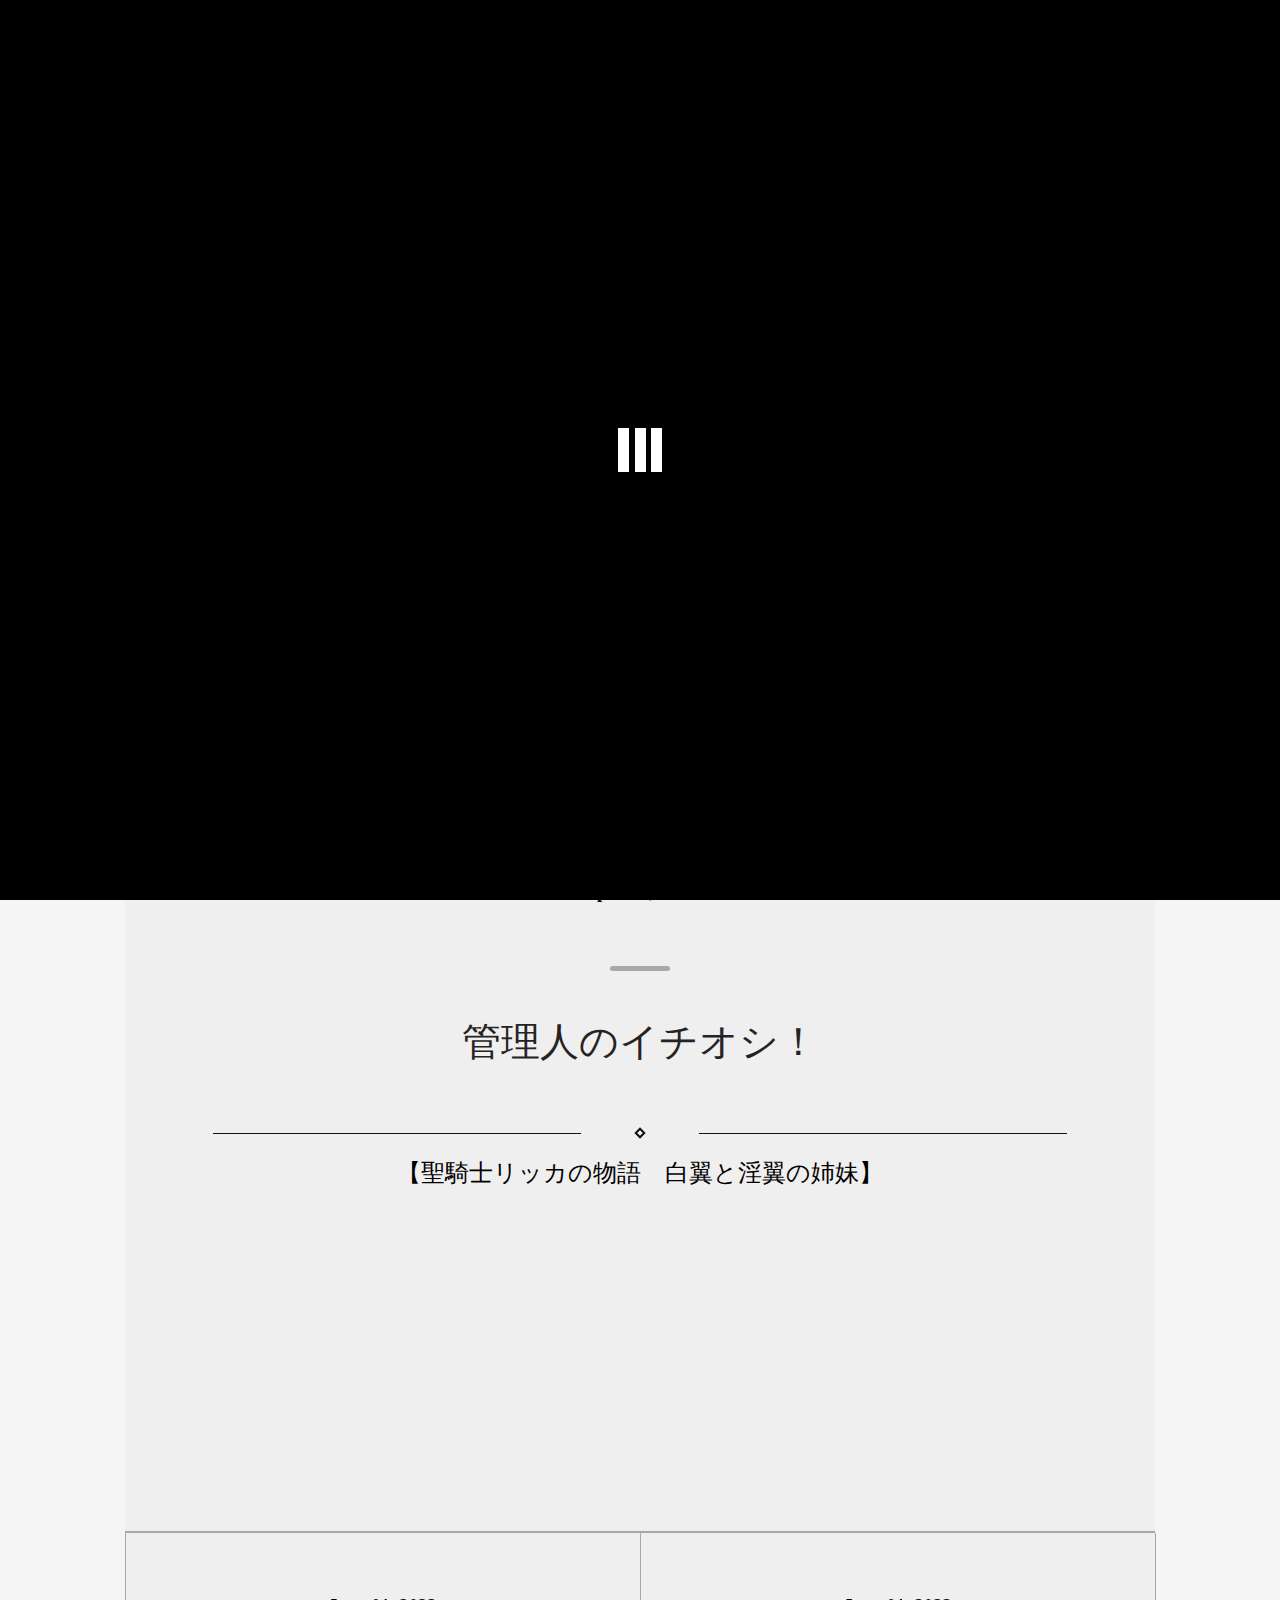
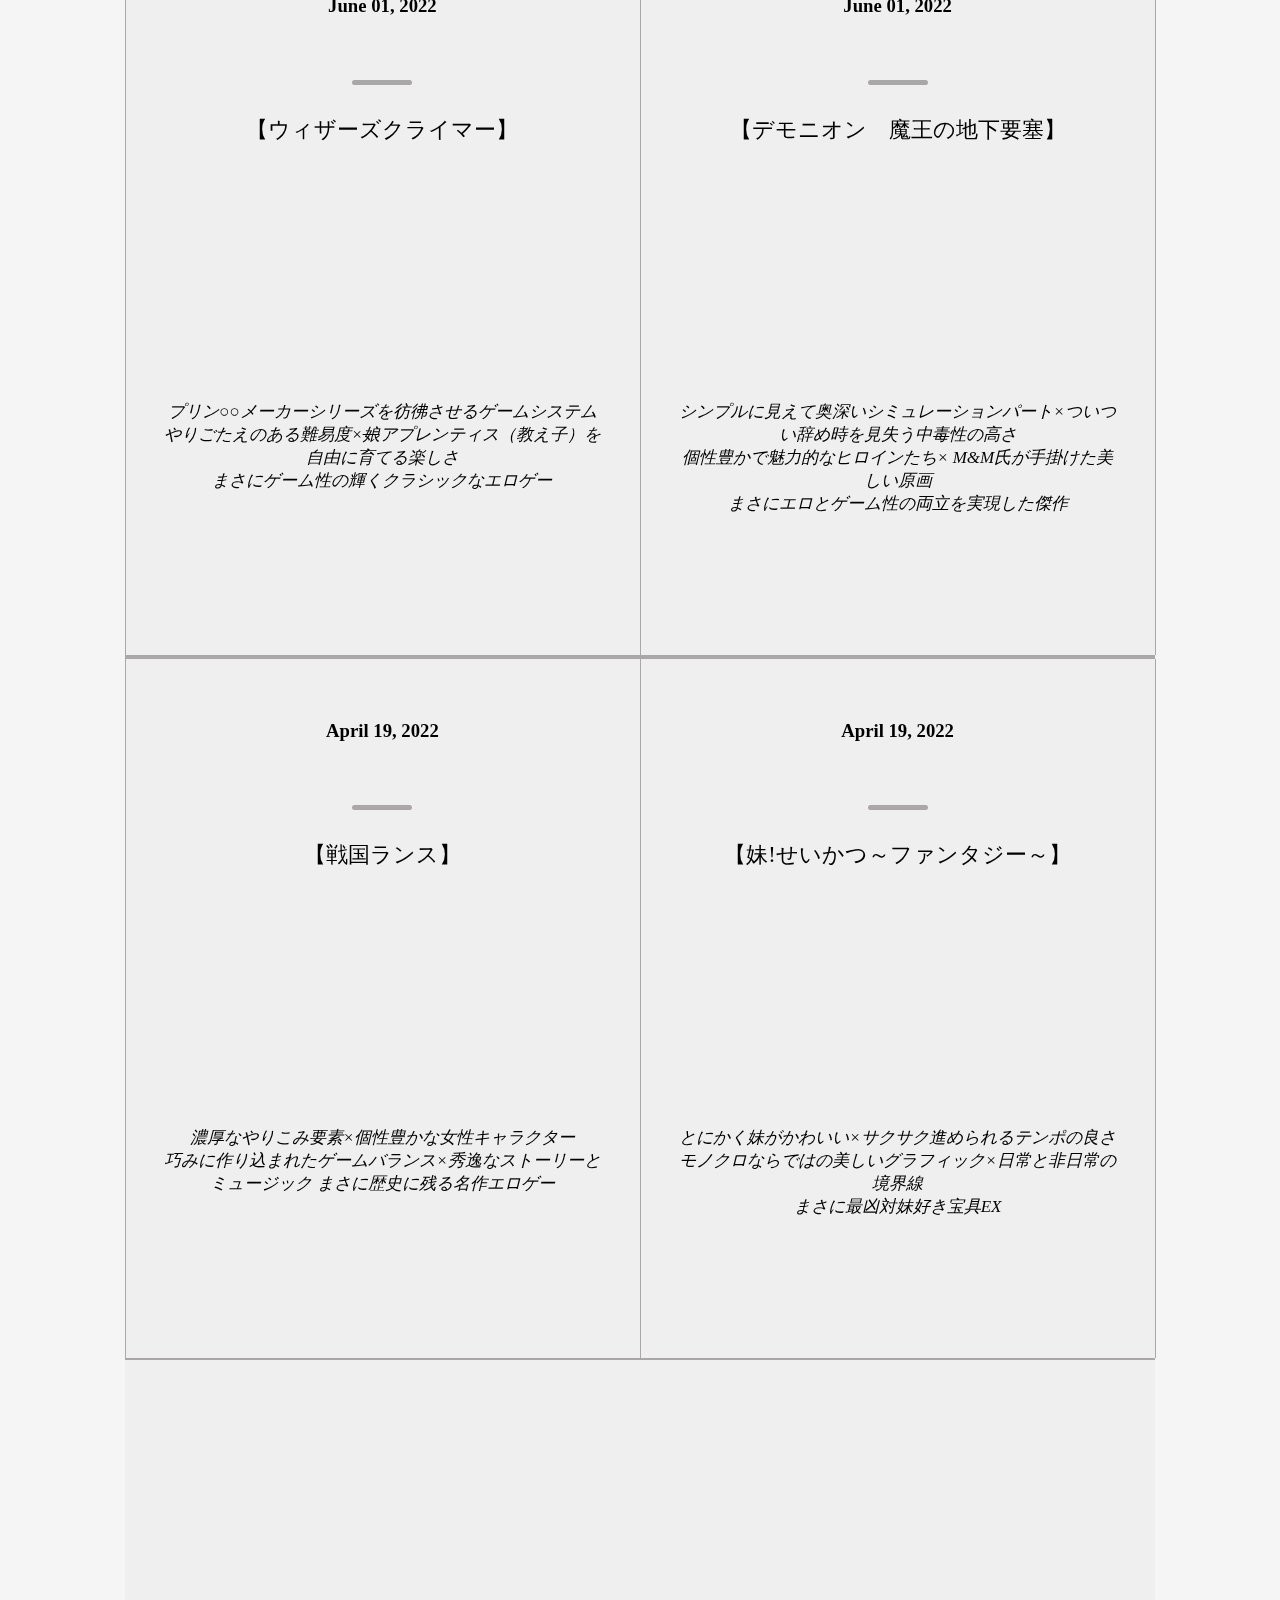
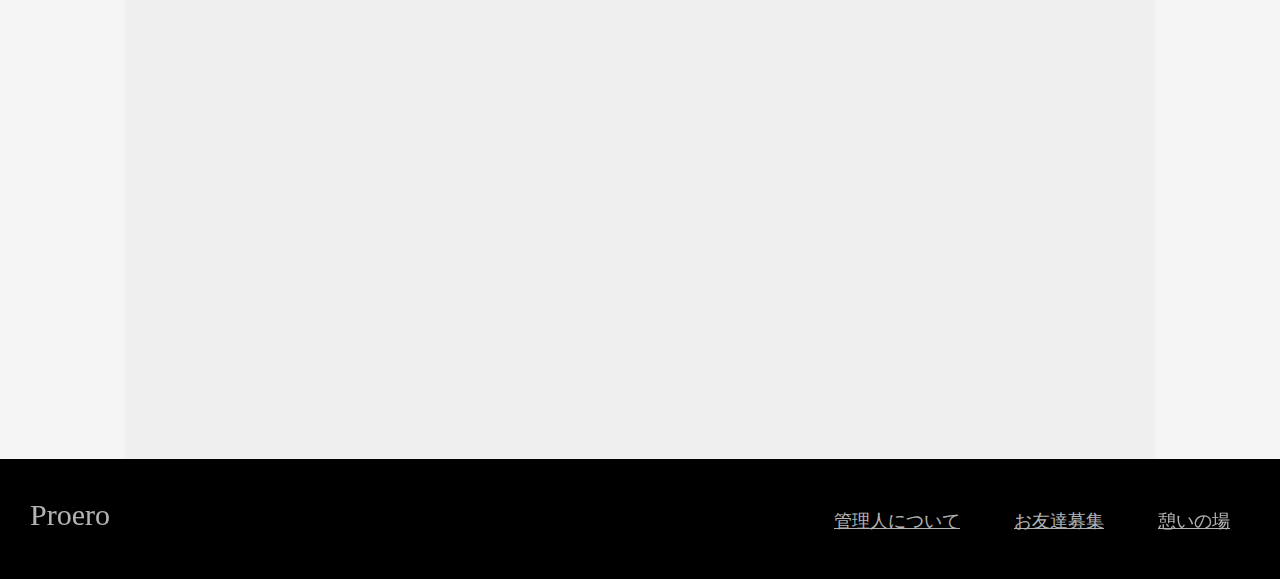
==== commit d5e325f3: "Add files via upload" ====
--- a/index.html
+++ b/index.html
@@ -36,6 +36,8 @@
         
       </div>
     </div>
+    
+    <p id="extend"><span class="bgextend bgLRextendTrigger"><span class="bgappearTrigger">HELLO ERO.</span></span></p>
 
     <div id="loader-wrap">
       <div class="loader">Loading...</div>
@@ -44,14 +46,7 @@
     
     <div id="container" class="main">
       <div class="copy-container">
-        <div id="title">
-          <h1 class="HELLO">H<span class="span-2">E</span>LL<span class="span-2">O</span></h1>
-          <h1 class="ERO">E<span class="span-R">R</span>O</h1>
-          <i class="fa-duotone fa-magnifying-glass"></i>
-        </div>
-        <a href="test.html" class="pushcircle">HISTORY</a>
-        <h2><i class="fa fa-search"></i>今日は何探す？</h2>
-        <input class="search">
+        <div id="history"><a href="test.html" class="pushcircle">HISTORY</a></div>
         <a href="#area-1" id="arrow"><span class="arrow down"></span></a>
       </div>   
 
@@ -66,16 +61,16 @@
             <div class="ornament box rotateYTrigger"><h2 class="picturetitle"><span></span>
               【聖騎士リッカの物語　白翼と淫翼の姉妹】</h2></div>
             
-            <p id="toptext" class="main2 ornament box rotateYTrigger">
+            <p id="toptext" class="main2 ornament box blurTrigger">
               シリアスなダークファンタジー設定×滑らかなアニメーション×同人ゲームの枠に収まらないクオリティ<br>
               良作アクションゲーム並みの爽快感×細部まで拘ったカスタマイズシステム×涙あり笑いあり、最高の百合展開
               <br>
               まさに神ゲーの権化
             </p>
-            <div id="toppic" class="flipX main2">
+            <div id="toppic" class="flipX main2 blurTrigger">
             <a href="https://www.dlsite.com/maniax/work/=/product_id/RJ297937.html">
             <img src="rikka.png" class="toppicture"><span class="cap">公式/販売ページへGO!!➔</span></a></div>
-            <a href="article-1.html" class="btn bgleft"><span>FULL STORY</span></a>    
+            <a href="article-1.html" class="btn bgleft blurTrigger"><span>FULL STORY</span></a>    
           </div>
         
         <div class="sub-contents"> 
@@ -84,7 +79,7 @@
             <h2 class="picturetitle box rotateYTrigger">
               【ウィザーズクライマー】
             </h2>
-            <div class="flipX">
+            <div class="flipX blurTrigger">
               <a href="https://www.amazon.co.jp/dp/B0016HINSM">
               <img src="wizards.png" class="toppicture"><span class="cap">公式/販売ページへGO!!➔</span></a></div>
               <p class="main3">
@@ -92,7 +87,7 @@
               やりごたえのある難易度×<s>娘</s>アプレンティス（教え子）を自由に育てる楽しさ<br>
               まさにゲーム性の輝くクラシックなエロゲー
               </p>
-              <a href="article-2.html" class="btn bgleft"><span>FULL STORY</span></a>
+              <a href="article-2.html" class="btn bgleft blurTrigger"><span>FULL STORY</span></a>
           </div>
 
           <div class="article">
@@ -100,7 +95,7 @@
             <h2 class="picturetitle box rotateYTrigger">
               【デモニオン　魔王の地下要塞】
             </h2>
-            <div class="flipX">
+            <div class="flipX blurTrigger">
               <a href="http://www.astronauts.co.jp/sirius/demonion/index.html">
               <img src="demonion.png" class="toppicture"><span class="cap">公式/販売ページへGO!!➔</span></a></div>
               <p class="main3">
@@ -108,7 +103,7 @@
               個性豊かで魅力的なヒロインたち×	M&M氏が手掛けた美しい原画<br>
               まさにエロとゲーム性の両立を実現した傑作
               </p>
-              <a href="article-3.html" class="btn bgleft"><span>FULL STORY</span></a>
+              <a href="article-3.html" class="btn bgleft blurTrigger"><span>FULL STORY</span></a>
           </div>
 
 
@@ -117,7 +112,7 @@
             <h2 class="picturetitle box rotateYTrigger">
               【戦国ランス】
             </h2>
-            <div class="flipX">
+            <div class="flipX blurTrigger">
               <a href="https://www.alicesoft.com/rance7/">
               <img src="rance7.png" class="toppicture"><span class="cap">公式/販売ページへGO!!➔</span></a></div>
               <p class="main3">
@@ -125,7 +120,7 @@
               巧みに作り込まれたゲームバランス×秀逸なストーリーとミュージック
               まさに歴史に残る名作エロゲー
               </p>
-              <a href="article-2.html" class="btn bgleft"><span>FULL STORY</span></a>
+              <a href="article-2.html" class="btn bgleft blurTrigger"><span>FULL STORY</span></a>
           </div>
 
           <div class="article">
@@ -133,7 +128,7 @@
             <h2 class="picturetitle box rotateYTrigger">
               【妹!せいかつ～ファンタジー～】
             </h2>
-            <div class="flipX">
+            <div class="flipX blurTrigger">
               <a href="https://www.dlsite.com/maniax/work/=/product_id/RJ338582.html">
               <img src="sister.png" class="toppicture"><span class="cap">公式/販売ページへGO!!➔</span></a></div>
               <p class="main3">
@@ -141,7 +136,7 @@
               モノクロならではの美しいグラフィック×日常と非日常の境界線<br>
               まさに最凶対妹好き宝具EX
               </p>
-              <a href="article-3.html" class="btn bgleft"><span>FULL STORY</span></a>
+              <a href="article-3.html" class="btn bgleft blurTrigger"><span>FULL STORY</span></a>
           </div>
         </div>
         <a class="ornament box rotateYTrigger" href="#"><span class="dli-chevron-up"></span></a>
@@ -169,5 +164,6 @@
     <script src="https://cdnjs.cloudflare.com/ajax/libs/scrollgress/2.0.0/scrollgress.min.js"></script>
     <script src="scroll.js"></script>
     <script type="text/javascript" src="loading.js"></script>
+    <script src="jiwa.js"></script>
   </body>
 </html>
--- a/stylesheet color2.css
+++ b/stylesheet color2.css
@@ -116,8 +116,8 @@
     opacity: 0;
     animation-name: headeranime;
     animation-fill-mode: forwards;
-    animation-delay: 0.7s;
-    animation-duration: 0.9s;
+    animation-delay: 2.5s;
+    animation-duration: 1.1s;
     cursor: url(leek-32.png), default; 
   }
   
@@ -239,7 +239,7 @@
   }
   
   .copy-container {
-    height: 495px;
+    height: 250px;
     padding-bottom: 50px;
     
   }
@@ -249,61 +249,7 @@
     padding-top: 0px;
   }
   
-  .copy-container h2 {
-    font-size: 45px;
-    margin-top: 30px;
-    margin-bottom: 30px;
-    padding: 0px;
-    background-color:rgb(255, 255, 255);
-    opacity: 0;
-    border-radius: 30px;
-    text-align: right;
-    padding-right: 25px;
-    cursor: text;
-    animation-name: searchanime;
-    animation-fill-mode: forwards;
-    animation-duration: 2s;
-    animation-delay: 0.9s;
-    margin-left: 100px;
-    margin-right: 100px;
-    visibility: hidden;
-  }
-  
-  
-  @keyframes searchanime {
-    0% {
-      opacity: 0;
-      transform: translateY(300px);
-    }
-
-    100% {
-      opacity: 0.5;
-      transform: translateY(0px);
-    }
-    
-  }
-
-  .search {
-    outline: none;
-    position: absolute;
-    top: 580px;
-    height: 66px;
-    width: 86.5%;
-    background-color: rgba(111, 43, 43, 0);
-    font-size: 60px;
-    border-radius: 30px;
-    border: none;
-    float: right;
-    outline:rgb(37, 36, 35);
-    outline: rgba(37, 36, 35, 0);
-    margin-left: 100px;
-    margin-right: 100px;
-    visibility: hidden;
-  }
-
-  .search:focus {
-    background-color: rgba(255, 251, 251, 0.3);
-  }
+  
 
   .arrow {
     display:inline-block;
@@ -315,7 +261,7 @@
     /*border:3px solid #bcbbbb;*/
     border:3px solid rgba(245, 245, 245, 0.816);
     vertical-align:middle;
-    margin-top: -195px;
+    margin-top: 200px;
     transition: border-color 0.5s;
     transition: transform .6s ease;
   }
@@ -341,8 +287,8 @@
    opacity: 0;
    margin-top: -0px;
    animation: 
-      zoomInAnime 1s 1.7s forwards,
-      down 2.2s infinite 2.8s running;
+      zoomInAnime 1s 2.8s forwards,
+      down 2.2s infinite 3.6s running;
    width: 30%;
    margin: auto;
   }
@@ -502,109 +448,6 @@
     padding: 0px;
   }
 
-
-  .ERO {
-    margin-top: 35px;
-    width: 230px;
-    height: 130px;
-    line-height: 140px;
-    color: rgba(37, 36, 35, 0);
-    animation-name: EROanime;
-    animation-duration: 2s;
-    animation-fill-mode: forwards;
-    animation-delay: 2.5s;
-    background-color: rgba(255, 251, 251, 0);
-    -webkit-appearance: none;
-    border-radius: 30px;
-  }
-
-  @keyframes EROanime {
-    0% {
-      color: rgba(37, 36, 35, 0);
-      background-color: rgba(255, 251, 251, 0);
-    }
-
-    100% {
-      color: rgba(37, 36, 35, 1);
-      background-color: rgba(255, 251, 251, 0);
-    }
-  }
-
-  .HELLO {
-    color:rgba(37, 36, 35, 0);
-    padding: 0px;
-    line-height: 145px;
-    margin-top: 125px;
-    height: 135px;
-    width: 350px;
-    animation-name: HELLOanime;
-    animation-duration: 1s;
-    animation-fill-mode: forwards;
-    animation-delay: 2s;
-    background-color: rgba(255, 251, 251, 0);
-    -webkit-appearance: none;
-    border-radius: 30px;
-  }
-
-  @keyframes HELLOanime {
-    0% {
-      color: rgba(37, 36, 35, 0);
-      background-color: rgba(255, 251, 251, 0);
-    }
-
-    100% {
-      color: rgba(37, 36, 35, 1);
-      background-color: rgba(255, 251, 251, 0);
-    }
-  }
-
-  .span-2 {
-    color: #a7a7a7a0;
-    opacity: 0;
-    animation-name: EOanime;
-    animation-fill-mode: forwards;
-    animation-delay: 1.1s;
-    animation-duration: 2s;
-    display: inline-block;
-  }
-
-  @keyframes EOanime {
-    0% {
-      opacity: 0;
-      transform: translateY(-100px);
-    }
-
-    100% {
-      opacity: 1;
-      transform: translateY(0px);
-    }
-  }
-
-  .span-R {
-    color:rgba(211, 81, 81, 0.904);
-    opacity: 0;
-    animation-name: Ranime;
-    animation-fill-mode: forwards;
-    animation-delay: 1.1s;
-    animation-duration: 3s;
-    display: inline-block;
-    margin-left: 8px;
-  }
-
-  @keyframes Ranime {
-    0% {
-      opacity: 0;
-      transform: translateY(100px);
-    }
-
-    100% {
-      opacity: 1;
-      transform: translateY(0px);
-    }
-  }
-
-
-  
 
   h1 {
     width: 100%;
@@ -921,7 +764,7 @@
 }
 
 html::-webkit-scrollbar-thumb {
-  background: #65575d;
+  background: #000000;
 }
 
 
@@ -952,6 +795,7 @@
 #title {
   margin-left: 140px;
   margin-top: -25px;
+  visibility: hidden;
 }
 
 #body-img{
@@ -964,6 +808,18 @@
 	background: url("crossroad.jpg") no-repeat top center;/*背景画像の設定※オリジナルの画像に設定してください*/
 	background-size:cover;
 	transform-origin:center;/*変化する基点を中心からに設定*/
+  animation: crossroadanime 2s 2.5s forwards;
+  opacity: 0;
+}
+
+@keyframes crossroadanime {
+  0% {
+    opacity: 0;
+  }
+
+  100% {
+    opacity: 1;
+  }
 }
 
 
@@ -997,10 +853,10 @@
   /*周囲の線の起点とするためrelativeを指定*/
 position: relative;
   /*円の形状*/
-width:80px;
-height:80px;
+width:90px;
+height:90px;
   box-sizing: border-box;
-  padding: 0 10px;
+  padding: 0 15px;
 text-align: center;
 background-color: rgb(58, 58, 58);
 border-radius:50%;
@@ -1012,9 +868,23 @@
   align-items: center;
   justify-content: center;
   margin-left: auto;
-  margin-top: 120px;
-  margin-right: 5px;
-}
+  margin-top: 540px;
+  font-size: 1em;
+  position: fixed;
+  z-index: 100;
+  animation: pushcircleanime 1s 2.7s forwards;
+  opacity: 0;
+}
+
+@keyframes pushcircleanime {
+  0% {
+    opacity: 0;
+  }
+
+  100% {
+    opacity: 1;
+  }
+} 
 
 /*内側の線*/
 .pushcircle:after {
@@ -1037,4 +907,118 @@
 .pushcircle:hover:after {
 transform: translate(-50%, -50%) scale(1);
   border-color:#fff;
+}
+
+#history {
+  float: right;
+  width: 100px;
+  margin-right: 15px;
+  z-index: 999;
+  margin-top: -355px;
+}
+
+/*全共通*/
+
+.bgextend{
+	animation-name:bgextendAnimeBase;
+	animation-duration:1s;
+  animation-delay: 1.1s;
+	animation-fill-mode:forwards;
+	position: relative;
+	overflow: hidden;/*　はみ出た色要素を隠す　*/
+	opacity:0;
+}
+
+@keyframes bgextendAnimeBase{
+  from {
+    opacity:0;
+  }
+
+  to {
+    opacity:1;  
+}
+}
+
+/*中の要素*/
+.bgappear{
+	animation-name:bgextendAnimeSecond;
+	animation-duration:1s;
+	animation-delay: 0.6s;
+	animation-fill-mode:forwards;
+	opacity: 0;
+}
+
+@keyframes bgextendAnimeSecond{
+	0% {
+	opacity: 0;
+	}
+	100% {
+	opacity: 1;
+}
+}
+
+/*左から右*/
+.bgLRextend::before{
+	animation-name:bgLRextendAnime;
+	animation-duration:1.5s;
+	animation-fill-mode:forwards;
+    content: "";
+    position: absolute;
+    width: 100%;
+    height: 100%;
+    background-color: black;/*伸びる背景色の設定*/
+}
+@keyframes bgLRextendAnime{
+	0% {
+		transform-origin:left;
+		transform:scaleX(0);
+	}
+	50% {
+		transform-origin:left;
+		transform:scaleX(1);
+	}
+	50.001% {
+		transform-origin:right;
+	}
+	100% {
+		transform-origin:right;
+		transform:scaleX(0);
+	}
+}
+
+#extend {
+  margin-top: 200px;
+  text-align: center;
+  font-size: 3.9em;
+}
+
+/*==================================================
+じわっ
+===================================*/
+
+/* ぼかしから出現 */
+.blur{
+  animation-name:blurAnime;
+  animation-duration:1.3s;
+  animation-fill-mode:forwards;
+}
+
+@keyframes blurAnime{
+  from {
+  filter: blur(10px);
+  transform: scale(1.02);
+  opacity: 0;
+  }
+
+  to {
+  filter: blur(0);
+  transform: scale(1);
+  opacity: 1;
+  }
+}
+
+/* スクロールをしたら出現する要素にはじめに透過0を指定　*/
+ 
+.blurTrigger{
+    opacity: 0;
 }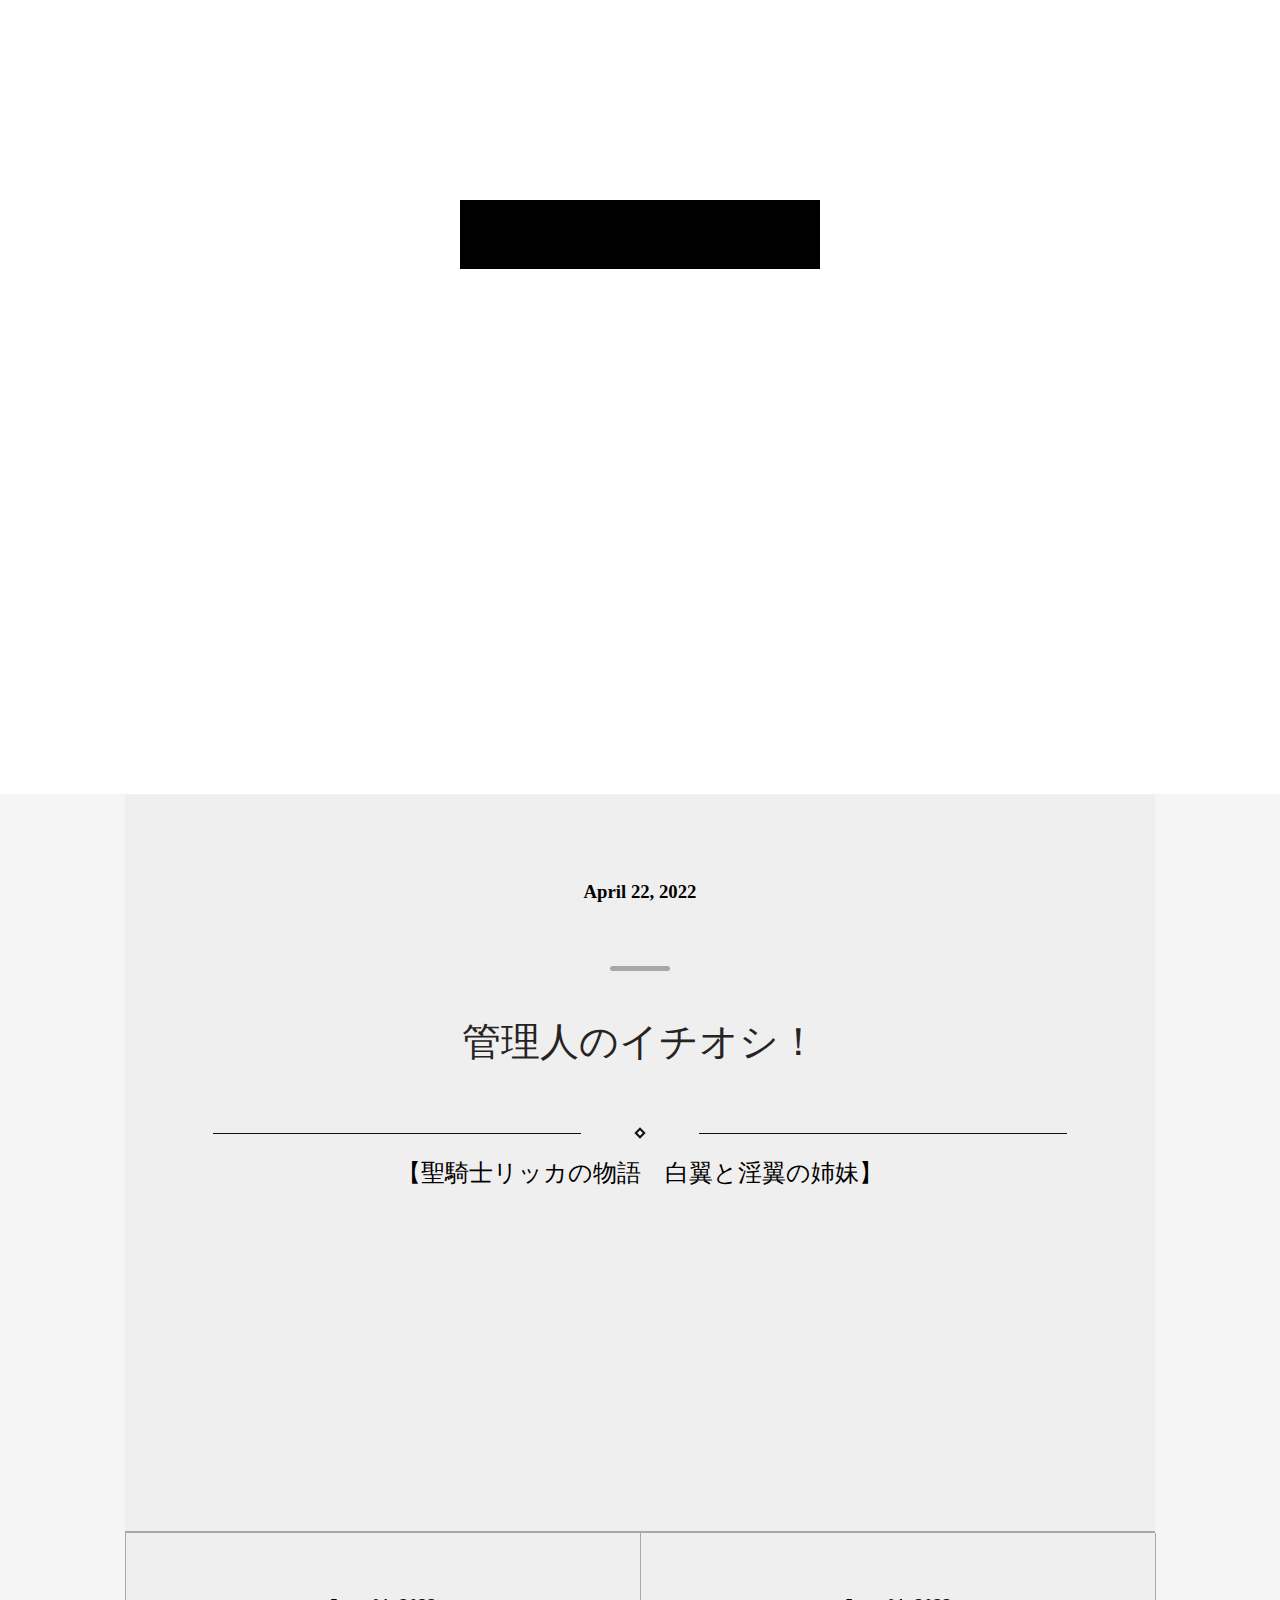
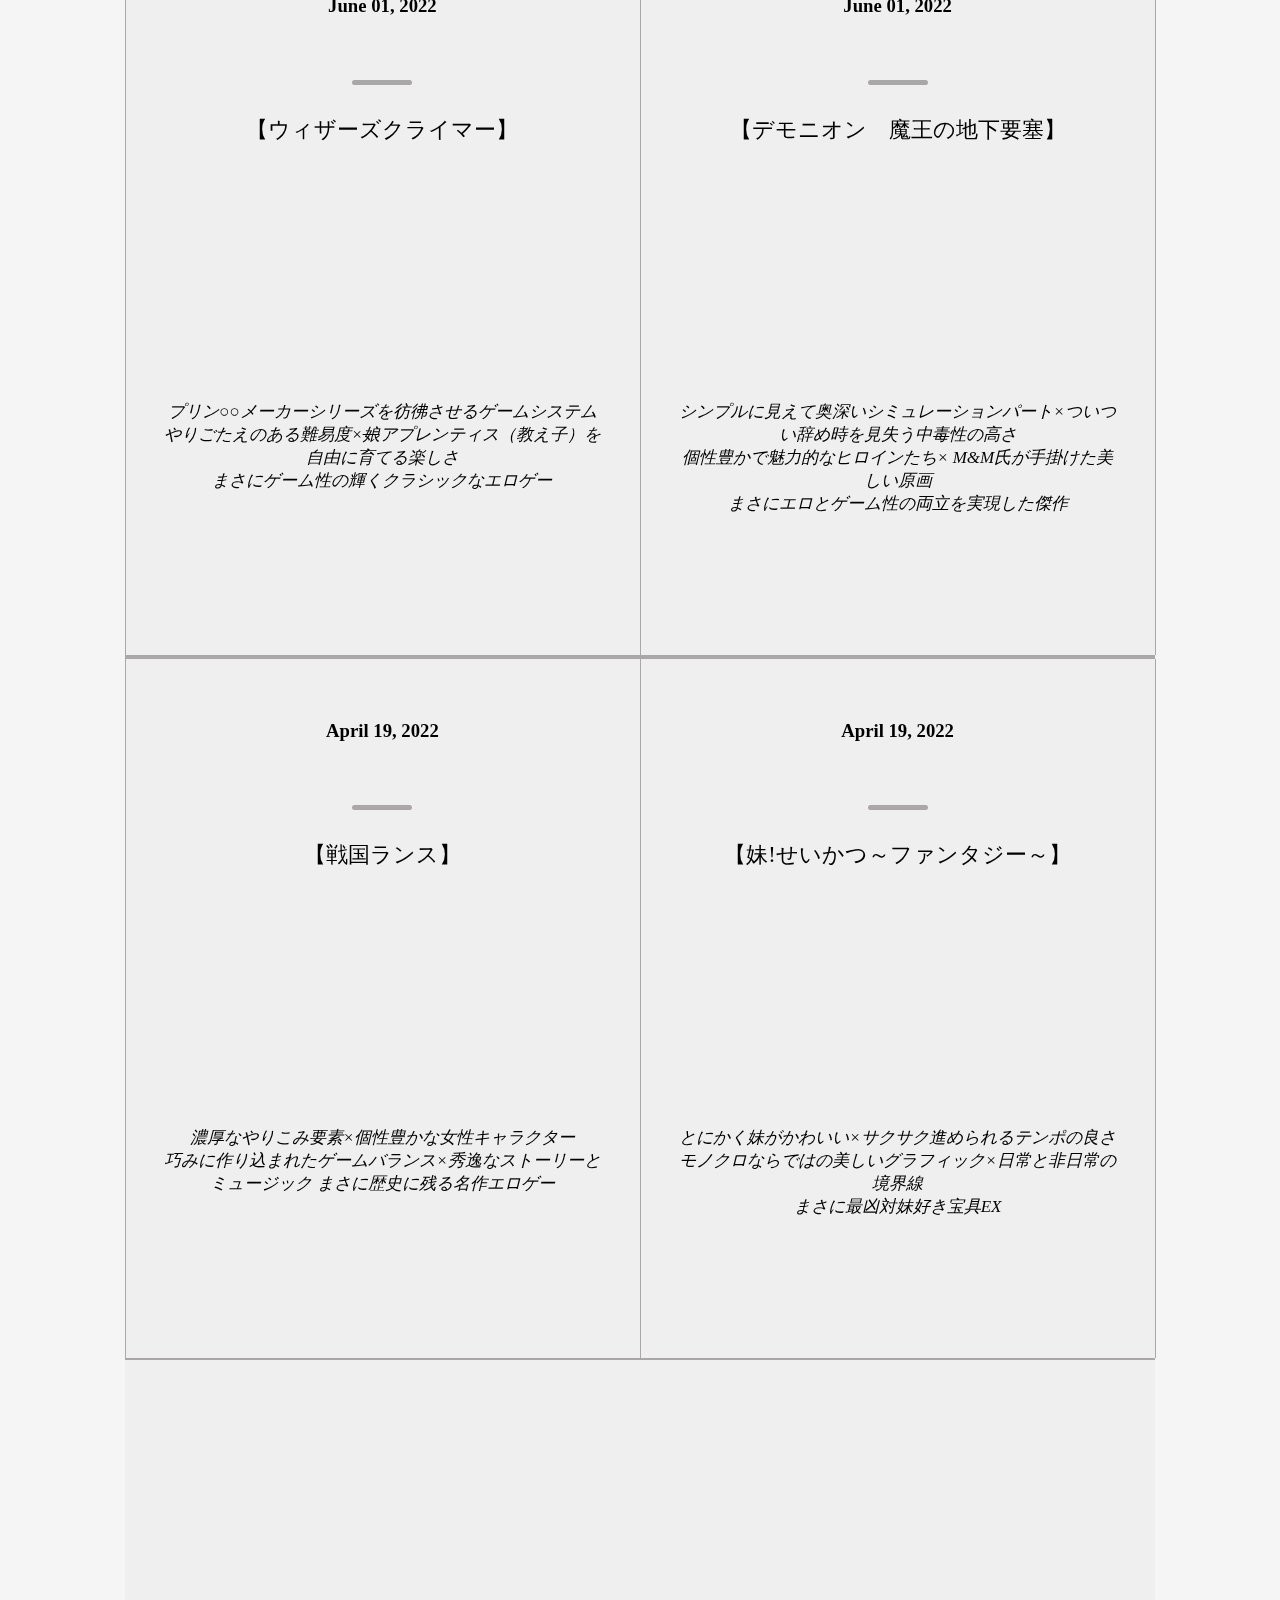
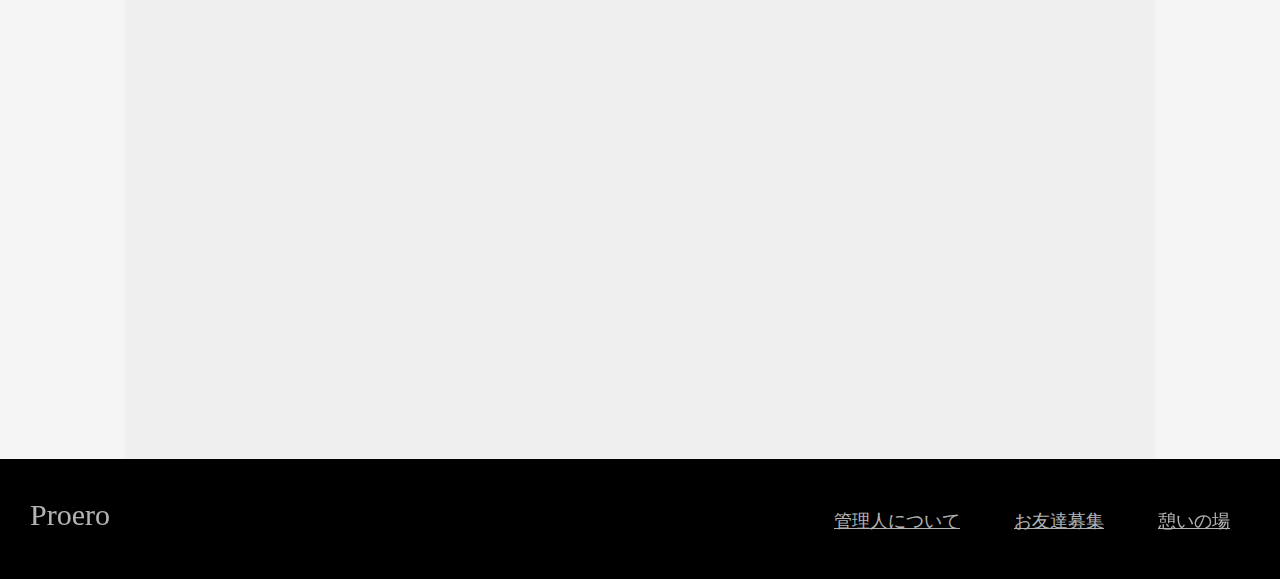
==== commit 1b129ec6: "Add files via upload" ====
--- a/index.html
+++ b/index.html
@@ -38,12 +38,7 @@
     </div>
     
     <p id="extend"><span class="bgextend bgLRextendTrigger"><span class="bgappearTrigger">HELLO ERO.</span></span></p>
-
-    <div id="loader-wrap">
-      <div class="loader">Loading...</div>
-    </div>
-
-    
+  
     <div id="container" class="main">
       <div class="copy-container">
         <div id="history"><a href="test.html" class="pushcircle">HISTORY</a></div>
@@ -163,7 +158,6 @@
     <script src="trigger.js"></script>
     <script src="https://cdnjs.cloudflare.com/ajax/libs/scrollgress/2.0.0/scrollgress.min.js"></script>
     <script src="scroll.js"></script>
-    <script type="text/javascript" src="loading.js"></script>
     <script src="jiwa.js"></script>
   </body>
 </html>
--- a/stylesheet color2.css
+++ b/stylesheet color2.css
@@ -21,84 +21,6 @@
   position: relative;
   }   
 
-  #loader-wrap {
-    position: fixed;
-    display: flex;
-    align-items: center;
-    justify-content: center;
-    width: 100%;
-    height: 100%;
-    box-sizing: border-box;
-    /*rgb(13, 197, 193)*/
-    background: black;
-    z-index: 999;
-    box-sizing: border-box;
-  }
-
-.loader,
-.loader:before,
-.loader:after {
-  background: #ffffff;
-  -webkit-animation: load1 1s infinite ease-in-out;
-  animation: load1 1s infinite ease-in-out;
-  width: 1em;
-  height: 4em;
-}
-.loader {
-  color: #ffffff;
-  text-indent: -9999em;
-  margin: 88px auto;
-  position: relative;
-  font-size: 11px;
-  -webkit-transform: translateZ(0);
-  -ms-transform: translateZ(0);
-  transform: translateZ(0);
-  -webkit-animation-delay: -0.16s;
-  animation-delay: -0.16s;
-}
-.loader:before,
-.loader:after {
-  position: absolute;
-  top: 0;
-  content: '';
-}
-.loader:before {
-  left: -1.5em;
-  -webkit-animation-delay: -0.32s;
-  animation-delay: -0.32s;
-}
-.loader:after {
-  left: 1.5em;
-}
-@-webkit-keyframes load1 {
-  0%,
-  80%,
-  100% {
-    box-shadow: 0 0;
-    height: 4em;
-  }
-  40% {
-    box-shadow: 0 -2em;
-    height: 5em;
-  }
-}
-@keyframes load1 {
-  0%,
-  80%,
-  100% {
-    box-shadow: 0 0;
-    height: 4em;
-  }
-  40% {
-    box-shadow: 0 -2em;
-    height: 5em;
-  }
-}
-
-.loaded {
-  opacity: 0;
-  visibility: hidden;
-}
 
   li {
     list-style: none;
@@ -116,7 +38,7 @@
     opacity: 0;
     animation-name: headeranime;
     animation-fill-mode: forwards;
-    animation-delay: 2.5s;
+    animation-delay: 1.7s;
     animation-duration: 1.1s;
     cursor: url(leek-32.png), default; 
   }
@@ -287,8 +209,8 @@
    opacity: 0;
    margin-top: -0px;
    animation: 
-      zoomInAnime 1s 2.8s forwards,
-      down 2.2s infinite 3.6s running;
+      zoomInAnime 1s 1.7s forwards,
+      down 2.2s infinite 2.5s running;
    width: 30%;
    margin: auto;
   }
@@ -464,31 +386,6 @@
     padding-right: 8px;
   }
 
-  
-#loader-wrap {
-    -moz-animation: cssAnimation 0.5s ease-in 0.5s forwards;
-    /* Firefox */
-    -webkit-animation: cssAnimation 0.5s ease-in 0.5s forwards;
-    /* Safari and Chrome */
-    -o-animation: cssAnimation 0.5s ease-in 0.5s forwards;
-    /* Opera */
-    animation: cssAnimation 0.5s ease-in 0.5s forwards;
-    -webkit-animation-fill-mode: forwards;
-    animation-fill-mode: forwards;
-}
-@keyframes cssAnimation {
-    to {
-        opacity: 0;
-        overflow:hidden;
-        z-index: 0;
-    }
-}
-@-webkit-keyframes cssAnimation {
-    to {
-        opacity: 0;
-        visibility:hidden;
-    }
-}
 
 
 .toppicture {
@@ -808,7 +705,7 @@
 	background: url("crossroad.jpg") no-repeat top center;/*背景画像の設定※オリジナルの画像に設定してください*/
 	background-size:cover;
 	transform-origin:center;/*変化する基点を中心からに設定*/
-  animation: crossroadanime 2s 2.5s forwards;
+  animation: crossroadanime 2.2s 0.9s forwards;
   opacity: 0;
 }
 
@@ -872,7 +769,7 @@
   font-size: 1em;
   position: fixed;
   z-index: 100;
-  animation: pushcircleanime 1s 2.7s forwards;
+  animation: pushcircleanime 1s 1.9s forwards;
   opacity: 0;
 }
 
@@ -920,23 +817,8 @@
 /*全共通*/
 
 .bgextend{
-	animation-name:bgextendAnimeBase;
-	animation-duration:1s;
-  animation-delay: 1.1s;
-	animation-fill-mode:forwards;
 	position: relative;
 	overflow: hidden;/*　はみ出た色要素を隠す　*/
-	opacity:0;
-}
-
-@keyframes bgextendAnimeBase{
-  from {
-    opacity:0;
-  }
-
-  to {
-    opacity:1;  
-}
 }
 
 /*中の要素*/
@@ -960,7 +842,7 @@
 /*左から右*/
 .bgLRextend::before{
 	animation-name:bgLRextendAnime;
-	animation-duration:1.5s;
+	animation-duration:1.66s;
 	animation-fill-mode:forwards;
     content: "";
     position: absolute;
@@ -1021,4 +903,20 @@
  
 .blurTrigger{
     opacity: 0;
-}+}
+
+.bgappearTrigger {
+  animation: hidehelloero 0.001s 0.99s forwards;
+  opacity: 0;
+}
+
+@keyframes hidehelloero {
+  0% {
+    opacity: 0;
+  }
+
+  100% {
+    opacity: 1;
+  }
+}
+
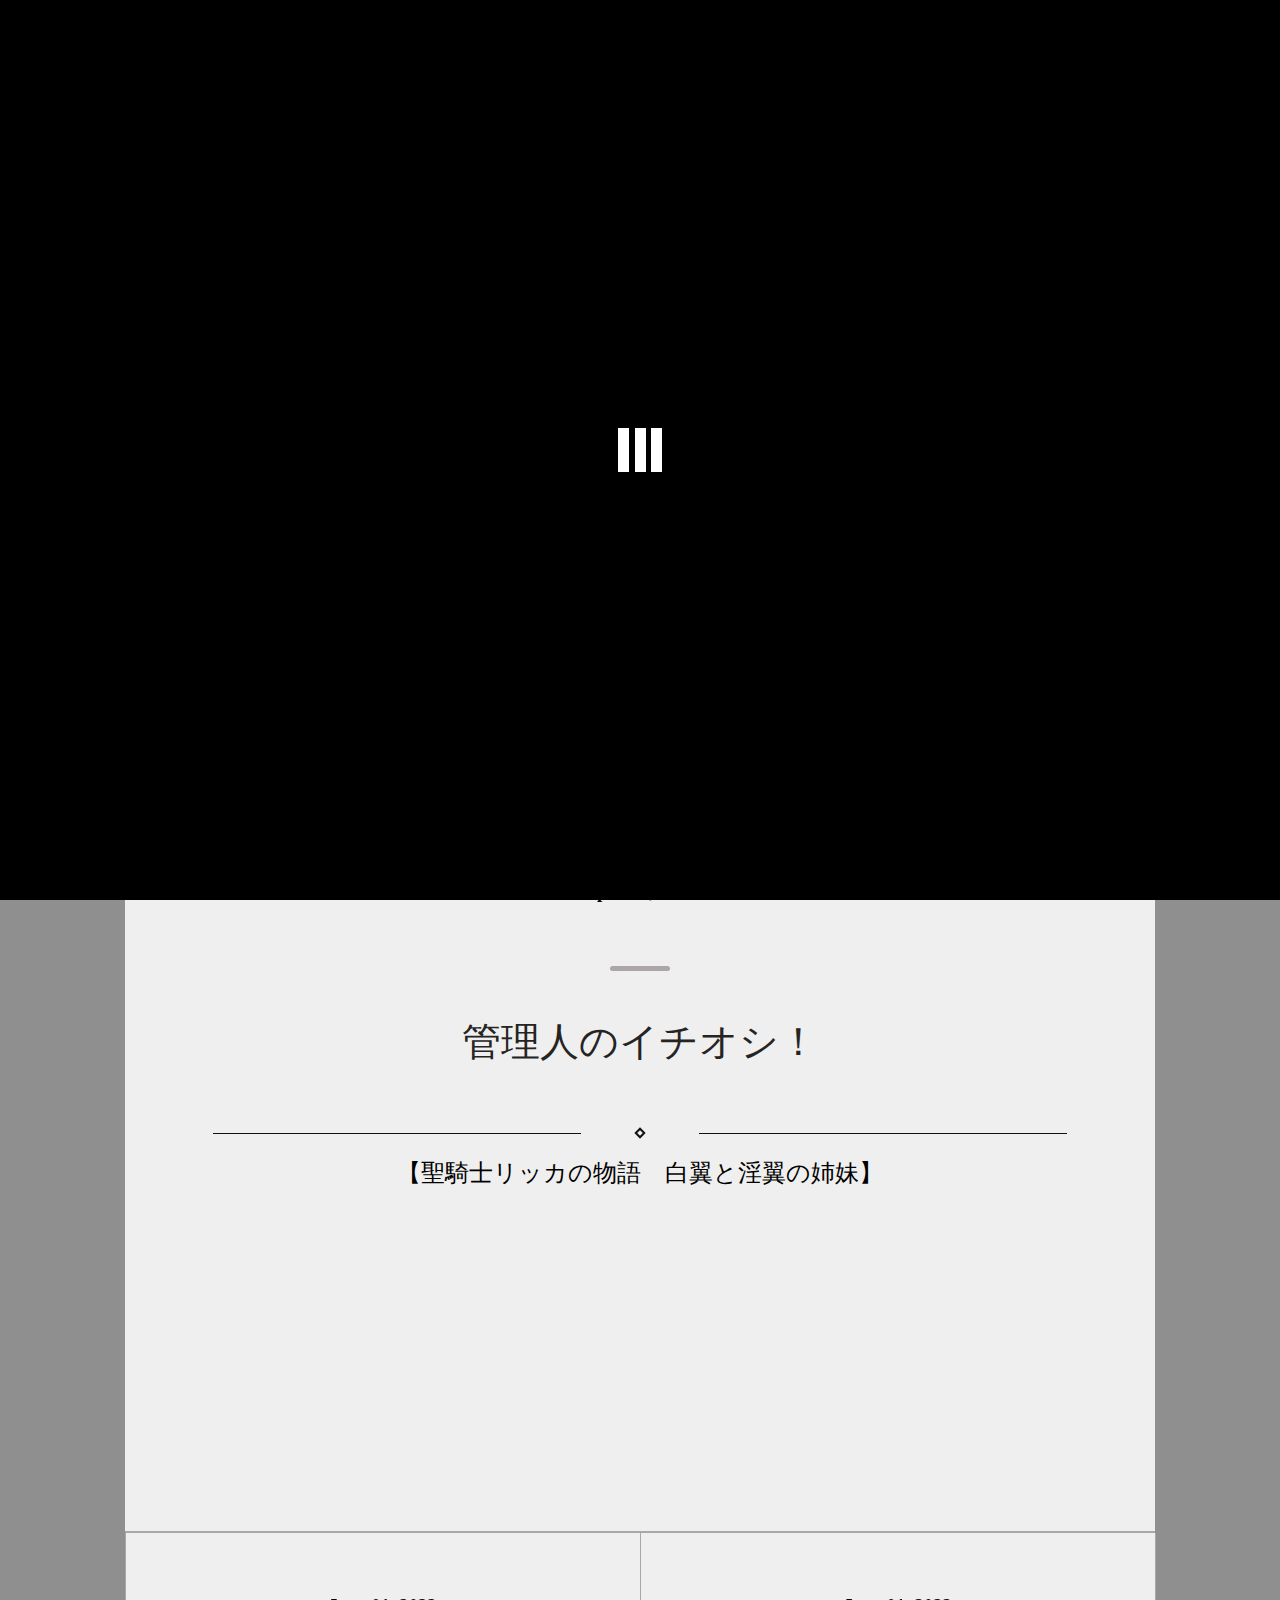
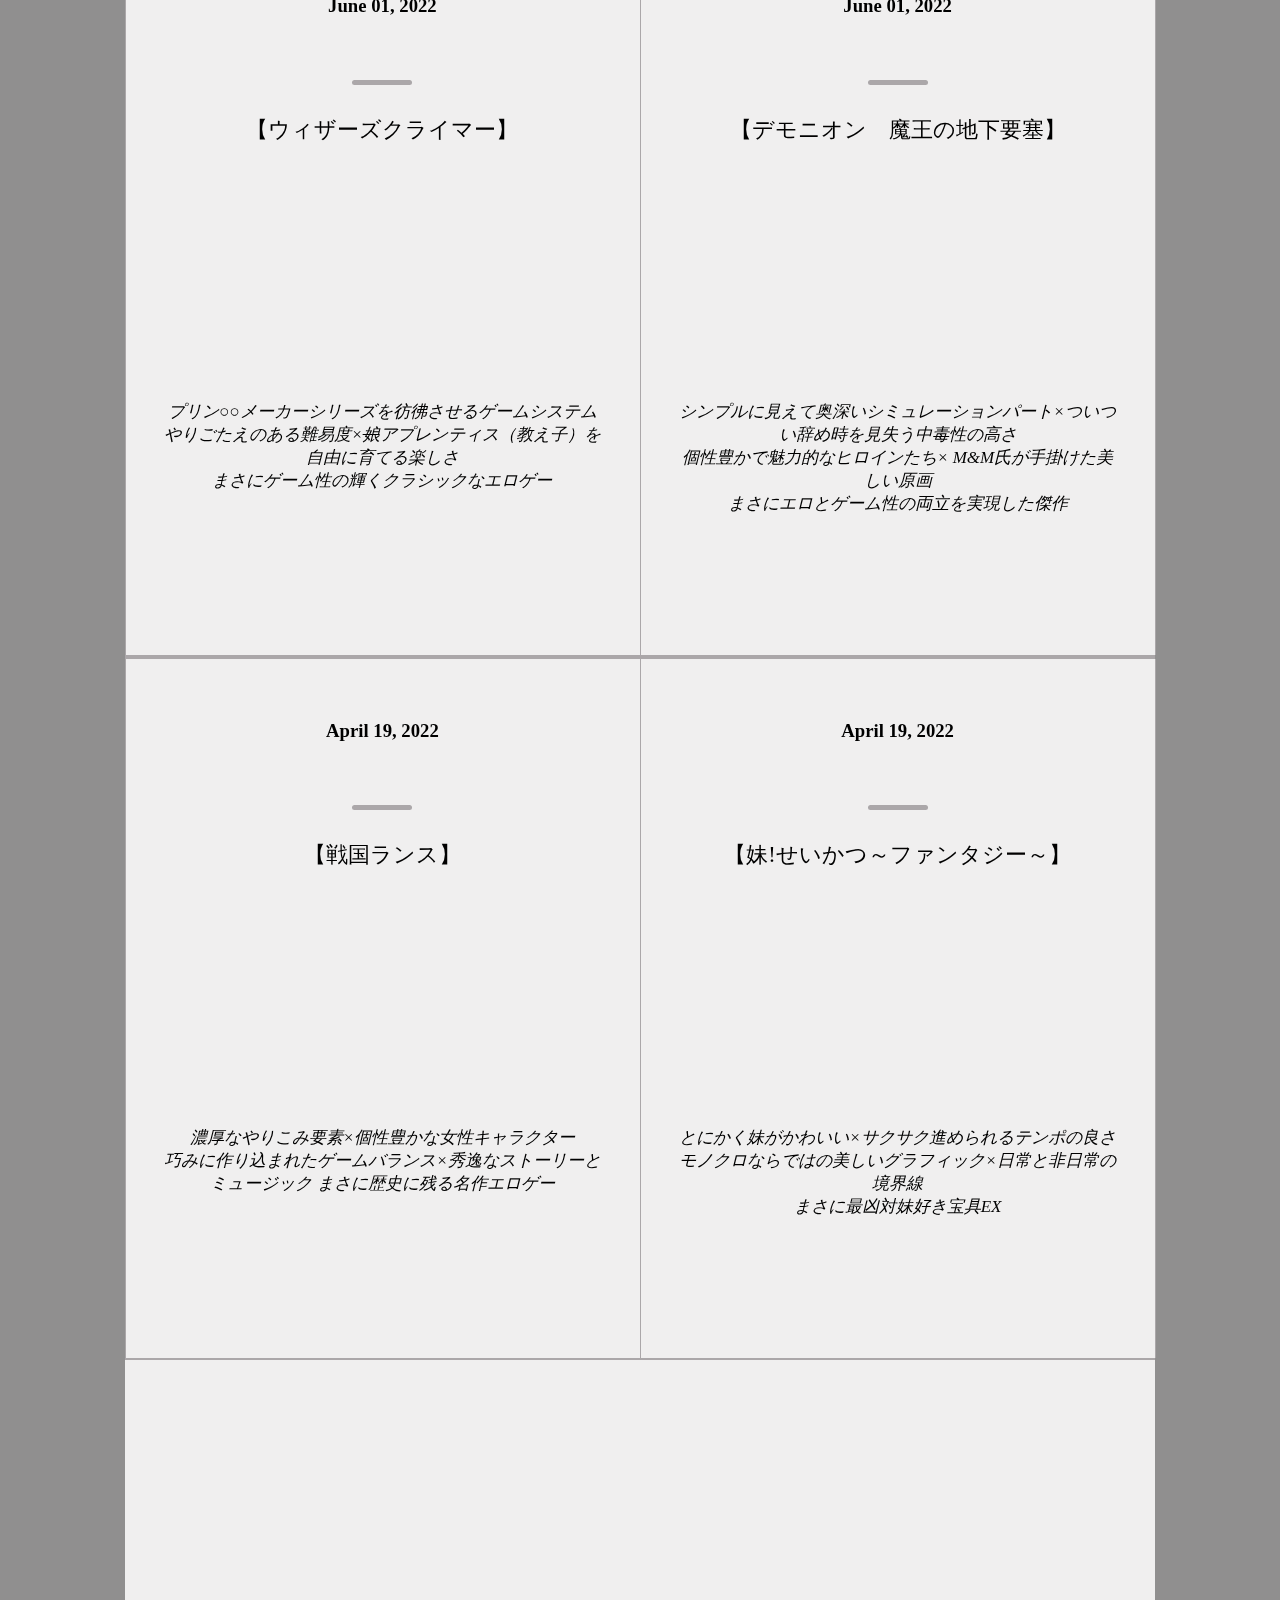
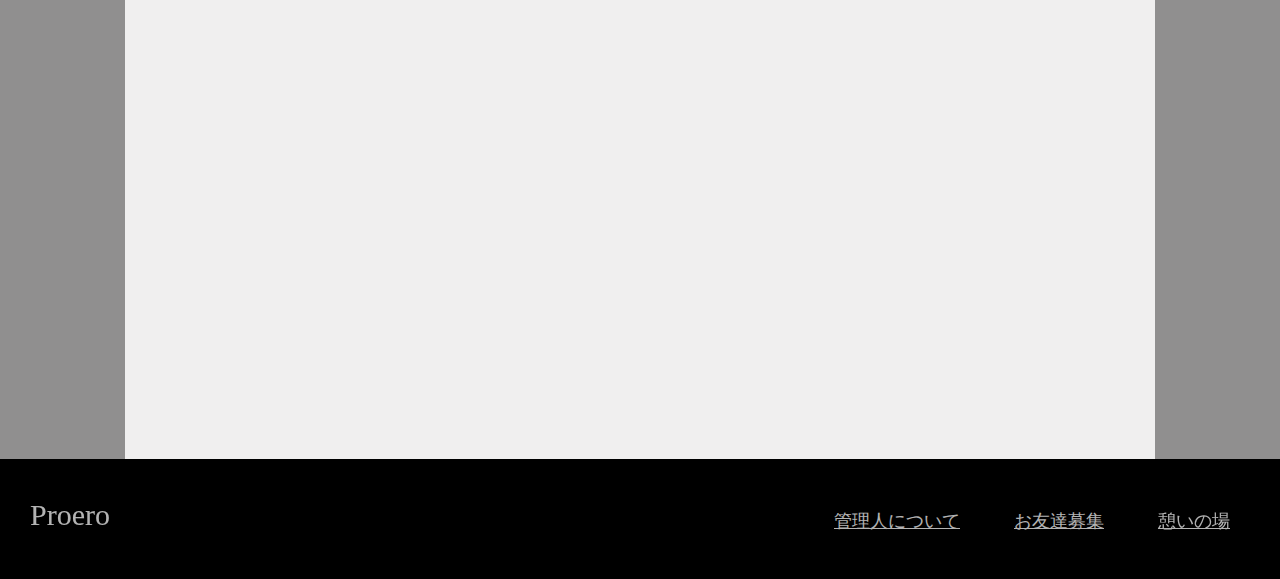
==== commit e69ca556: "Add files via upload" ====
--- a/index.html
+++ b/index.html
@@ -36,7 +36,9 @@
         
       </div>
     </div>
-    
+    <div id="loader-wrap">
+      <div class="loader">Loading...</div>
+    </div>
     <p id="extend"><span class="bgextend bgLRextendTrigger"><span class="bgappearTrigger">HELLO ERO.</span></span></p>
   
     <div id="container" class="main">
@@ -159,5 +161,7 @@
     <script src="https://cdnjs.cloudflare.com/ajax/libs/scrollgress/2.0.0/scrollgress.min.js"></script>
     <script src="scroll.js"></script>
     <script src="jiwa.js"></script>
+    <script src="https://cdnjs.cloudflare.com/ajax/libs/scrollgress/2.0.0/scrollgress.min.js"></script>
+    <script src="loading.js"></script>
   </body>
 </html>
--- a/stylesheet color2.css
+++ b/stylesheet color2.css
@@ -569,31 +569,31 @@
 
 
 .ornament h2{
-	position:relative;
-	display:inline-block;
-	padding:24px 64px;
+    position:relative;
+    display:inline-block;
+    padding:24px 64px;
 }
 .ornament h2:before, .ornament h2:after{
-	content:"";
-	display:block;
-	width:60%;
-	height:4px;
-	border-top:1px solid #111;
-	position:absolute;
-	top:0;
+    content:"";
+    display:block;
+    width:60%;
+    height:4px;
+    border-top:1px solid #111;
+    position:absolute;
+    top:0;
 }
 .ornament h2:before{left: -120px;}
 .ornament h2:after{right:-120px;}
 .ornament h2 span{
-	display:block;
-	width:4px;height:4px;
-	border:2px solid #111;
-	-webkit-transform:rotate(45deg);
-	transform:rotate(45deg);
-	position:absolute;
-	top:-4px;
-	left:50%;
-	margin-left:-4px;
+    display:block;
+    width:4px;height:4px;
+    border:2px solid #111;
+    -webkit-transform:rotate(45deg);
+    transform:rotate(45deg);
+    position:absolute;
+    top:-4px;
+    left:50%;
+    margin-left:-4px;
 }
 .dli-chevron-up {
   display: inline-block;
@@ -641,8 +641,8 @@
 /*========= バー表示のためのCSS ===============*/
 
 .scrollgress{
-	z-index: 3;/*他のposition指定しているエリアより前に出すためz-indexの数字を大きく*/
-	top:70px!important;/* fixedで設置しているheaderの高さよりも下にバーを出す*/
+    z-index: 3;/*他のposition指定しているエリアより前に出すためz-indexの数字を大きく*/
+    top:70px!important;/* fixedで設置しているheaderの高さよりも下にバーを出す*/
 }
 #header{
 
@@ -697,24 +697,26 @@
 
 #body-img{
   position: fixed;/*背景を固定するためfixedをかける*/
-	z-index: 0;/*#container,#footerよりも下に配置するために数値を小さくする*/
+    z-index: 0;/*#container,#footerよりも下に配置するために数値を小さくする*/
   top: 0;/*topの位置がJSで変化*/
-	/*以下画面で背景画像を表示させるための指定*/
+    /*以下画面で背景画像を表示させるための指定*/
   width: 100%;
-	height:100vh;
-	background: url("crossroad.jpg") no-repeat top center;/*背景画像の設定※オリジナルの画像に設定してください*/
-	background-size:cover;
-	transform-origin:center;/*変化する基点を中心からに設定*/
+    height:100vh;
+    background: url("crossroad.jpg") no-repeat top center;/*背景画像の設定※オリジナルの画像に設定してください*/
+    background-size:cover;
+    transform-origin:center;/*変化する基点を中心からに設定*/
   animation: crossroadanime 2.2s 0.9s forwards;
   opacity: 0;
 }
 
 @keyframes crossroadanime {
   0% {
+    filter: blur(15px);
     opacity: 0;
   }
 
   100% {
+    filter: blur(0px);
     opacity: 1;
   }
 }
@@ -817,33 +819,33 @@
 /*全共通*/
 
 .bgextend{
-	position: relative;
-	overflow: hidden;/*　はみ出た色要素を隠す　*/
+    position: relative;
+    overflow: hidden;/*　はみ出た色要素を隠す　*/
 }
 
 /*中の要素*/
 .bgappear{
-	animation-name:bgextendAnimeSecond;
-	animation-duration:1s;
-	animation-delay: 0.6s;
-	animation-fill-mode:forwards;
-	opacity: 0;
+    animation-name:bgextendAnimeSecond;
+    animation-duration:1s;
+    animation-delay: 0.6s;
+    animation-fill-mode:forwards;
+    opacity: 0;
 }
 
 @keyframes bgextendAnimeSecond{
-	0% {
-	opacity: 0;
-	}
-	100% {
-	opacity: 1;
+    0% {
+    opacity: 0;
+    }
+    100% {
+    opacity: 1;
 }
 }
 
 /*左から右*/
 .bgLRextend::before{
-	animation-name:bgLRextendAnime;
-	animation-duration:1.66s;
-	animation-fill-mode:forwards;
+    animation-name:bgLRextendAnime;
+    animation-duration:1.9s;
+    animation-fill-mode:forwards;
     content: "";
     position: absolute;
     width: 100%;
@@ -851,21 +853,21 @@
     background-color: black;/*伸びる背景色の設定*/
 }
 @keyframes bgLRextendAnime{
-	0% {
-		transform-origin:left;
-		transform:scaleX(0);
-	}
-	50% {
-		transform-origin:left;
-		transform:scaleX(1);
-	}
-	50.001% {
-		transform-origin:right;
-	}
-	100% {
-		transform-origin:right;
-		transform:scaleX(0);
-	}
+    0% {
+        transform-origin:left;
+        transform:scaleX(0);
+    }
+    50% {
+        transform-origin:left;
+        transform:scaleX(1);
+    }
+    50.001% {
+        transform-origin:right;
+    }
+    100% {
+        transform-origin:right;
+        transform:scaleX(0);
+    }
 }
 
 #extend {
@@ -905,18 +907,109 @@
     opacity: 0;
 }
 
-.bgappearTrigger {
-  animation: hidehelloero 0.001s 0.99s forwards;
-  opacity: 0;
-}
-
-@keyframes hidehelloero {
-  0% {
-    opacity: 0;
-  }
-
-  100% {
-    opacity: 1;
-  }
-}
-
+body {
+  background-color: black;
+}
+
+#loader-wrap {
+  position: fixed;
+  display: flex;
+    align-items: center;
+    justify-content: center;
+    width: 100%;
+    height: 100%;
+    box-sizing: border-box;
+    background: rgb(0, 0, 0);
+    z-index: 999;
+    box-sizing: border-box;
+}
+
+.loader,
+.loader:before,
+.loader:after {
+background: #ffffff;
+-webkit-animation: load1 1s infinite ease-in-out;
+animation: load1 1s infinite ease-in-out;
+width: 1em;
+height: 4em;
+}
+.loader {
+color: #ffffff;
+text-indent: -9999em;
+margin: 88px auto;
+position: relative;
+font-size: 11px;
+-webkit-transform: translateZ(0);
+-ms-transform: translateZ(0);
+transform: translateZ(0);
+-webkit-animation-delay: -0.16s;
+animation-delay: -0.16s;
+}
+.loader:before,
+.loader:after {
+position: absolute;
+top: 0;
+content: '';
+}
+.loader:before {
+left: -1.5em;
+-webkit-animation-delay: -0.32s;
+animation-delay: -0.32s;
+}
+.loader:after {
+left: 1.5em;
+}
+@-webkit-keyframes load1 {
+0%,
+80%,
+100% {
+  box-shadow: 0 0;
+  height: 4em;
+}
+40% {
+  box-shadow: 0 -2em;
+  height: 5em;
+}
+}
+@keyframes load1 {
+0%,
+80%,
+100% {
+  box-shadow: 0 0;
+  height: 4em;
+}
+40% {
+  box-shadow: 0 -2em;
+  height: 5em;
+}
+}
+
+.loaded {
+opacity: 0;
+visibility: hidden;
+}
+
+#loader-wrap {
+  -moz-animation: cssAnimation 0.5s ease-in 0.5s forwards;
+  /* Firefox */
+  -webkit-animation: cssAnimation 0.5s ease-in 0.5s forwards;
+  /* Safari and Chrome */
+  -o-animation: cssAnimation 0.5s ease-in 0.5s forwards;
+  /* Opera */
+  animation: cssAnimation 0.5s ease-in 0.5s forwards;
+  -webkit-animation-fill-mode: forwards;
+  animation-fill-mode: forwards;
+}
+@keyframes cssAnimation {
+  to {
+      opacity: 0;
+      overflow:hidden;
+      z-index: 0;
+  }
+}
+@-webkit-keyframes cssAnimation {
+  to {
+      opacity: 0;
+      visibility:hidden;
+  }
+}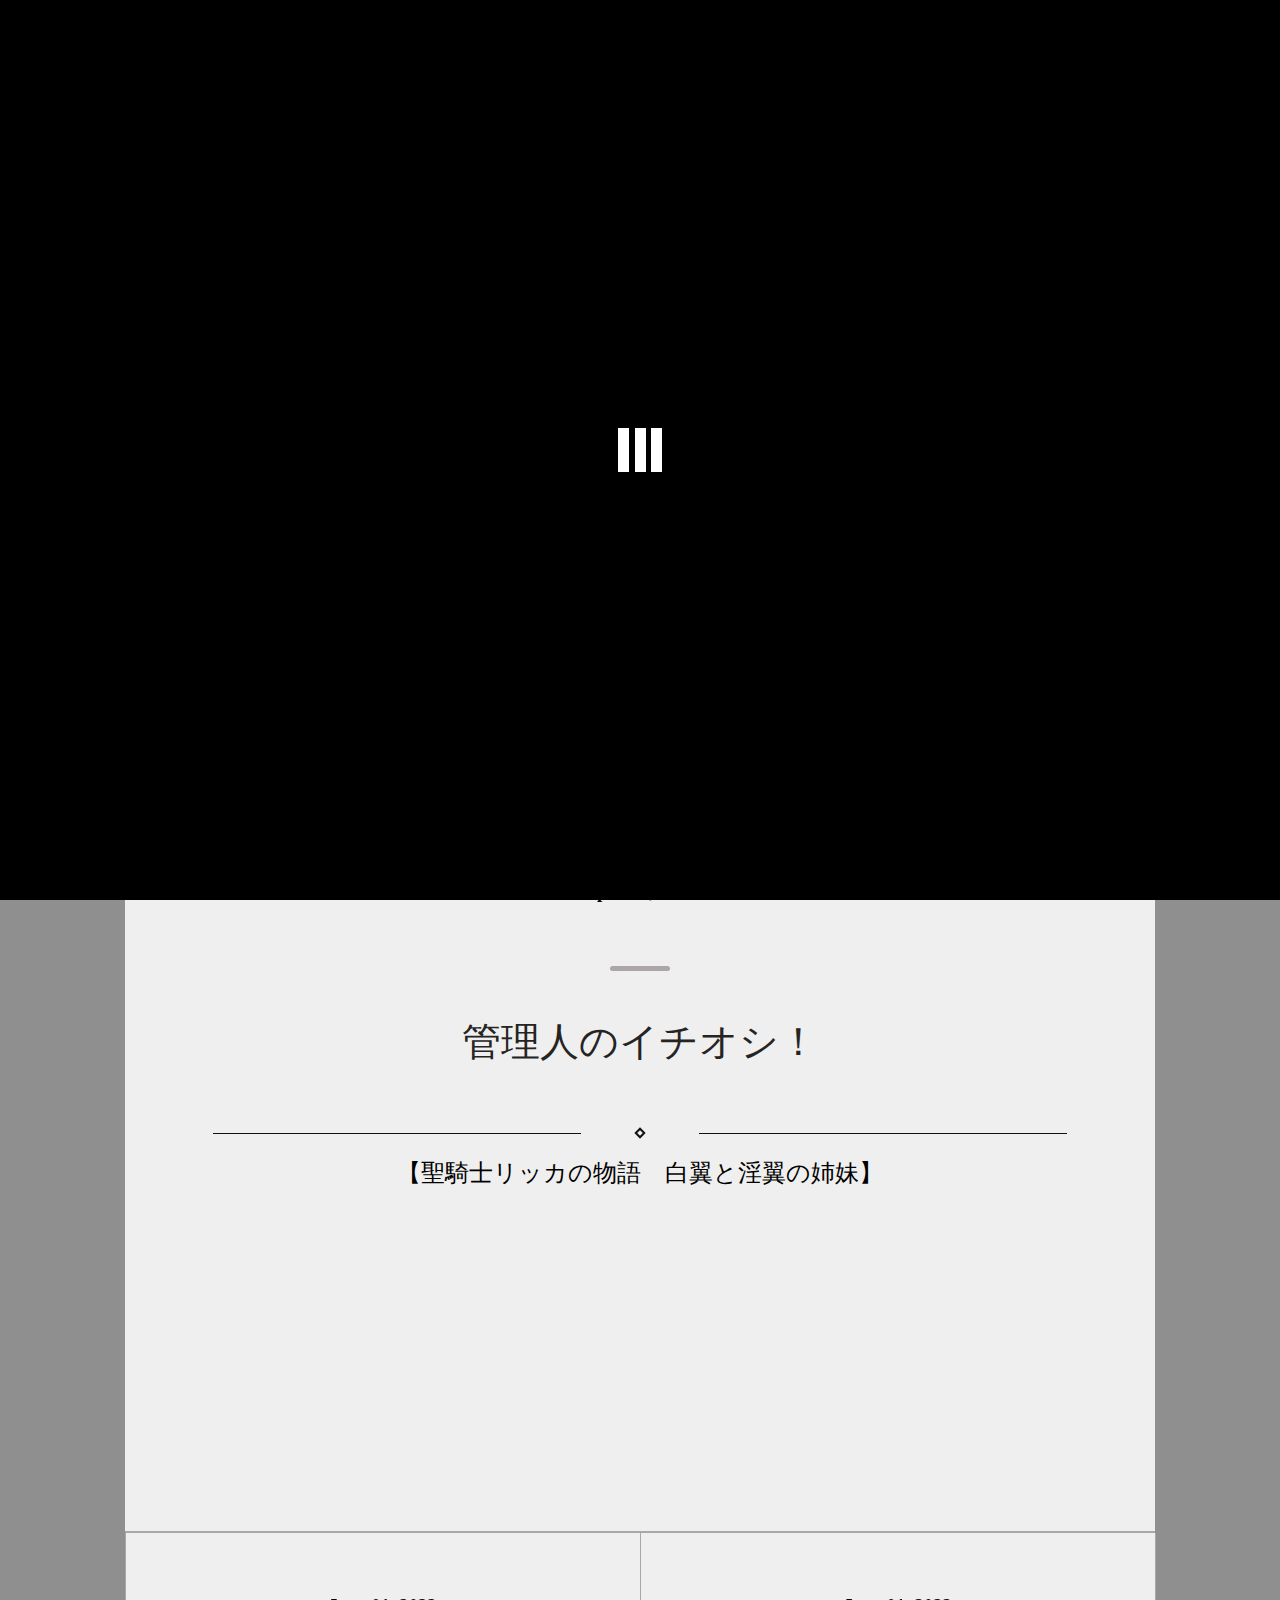
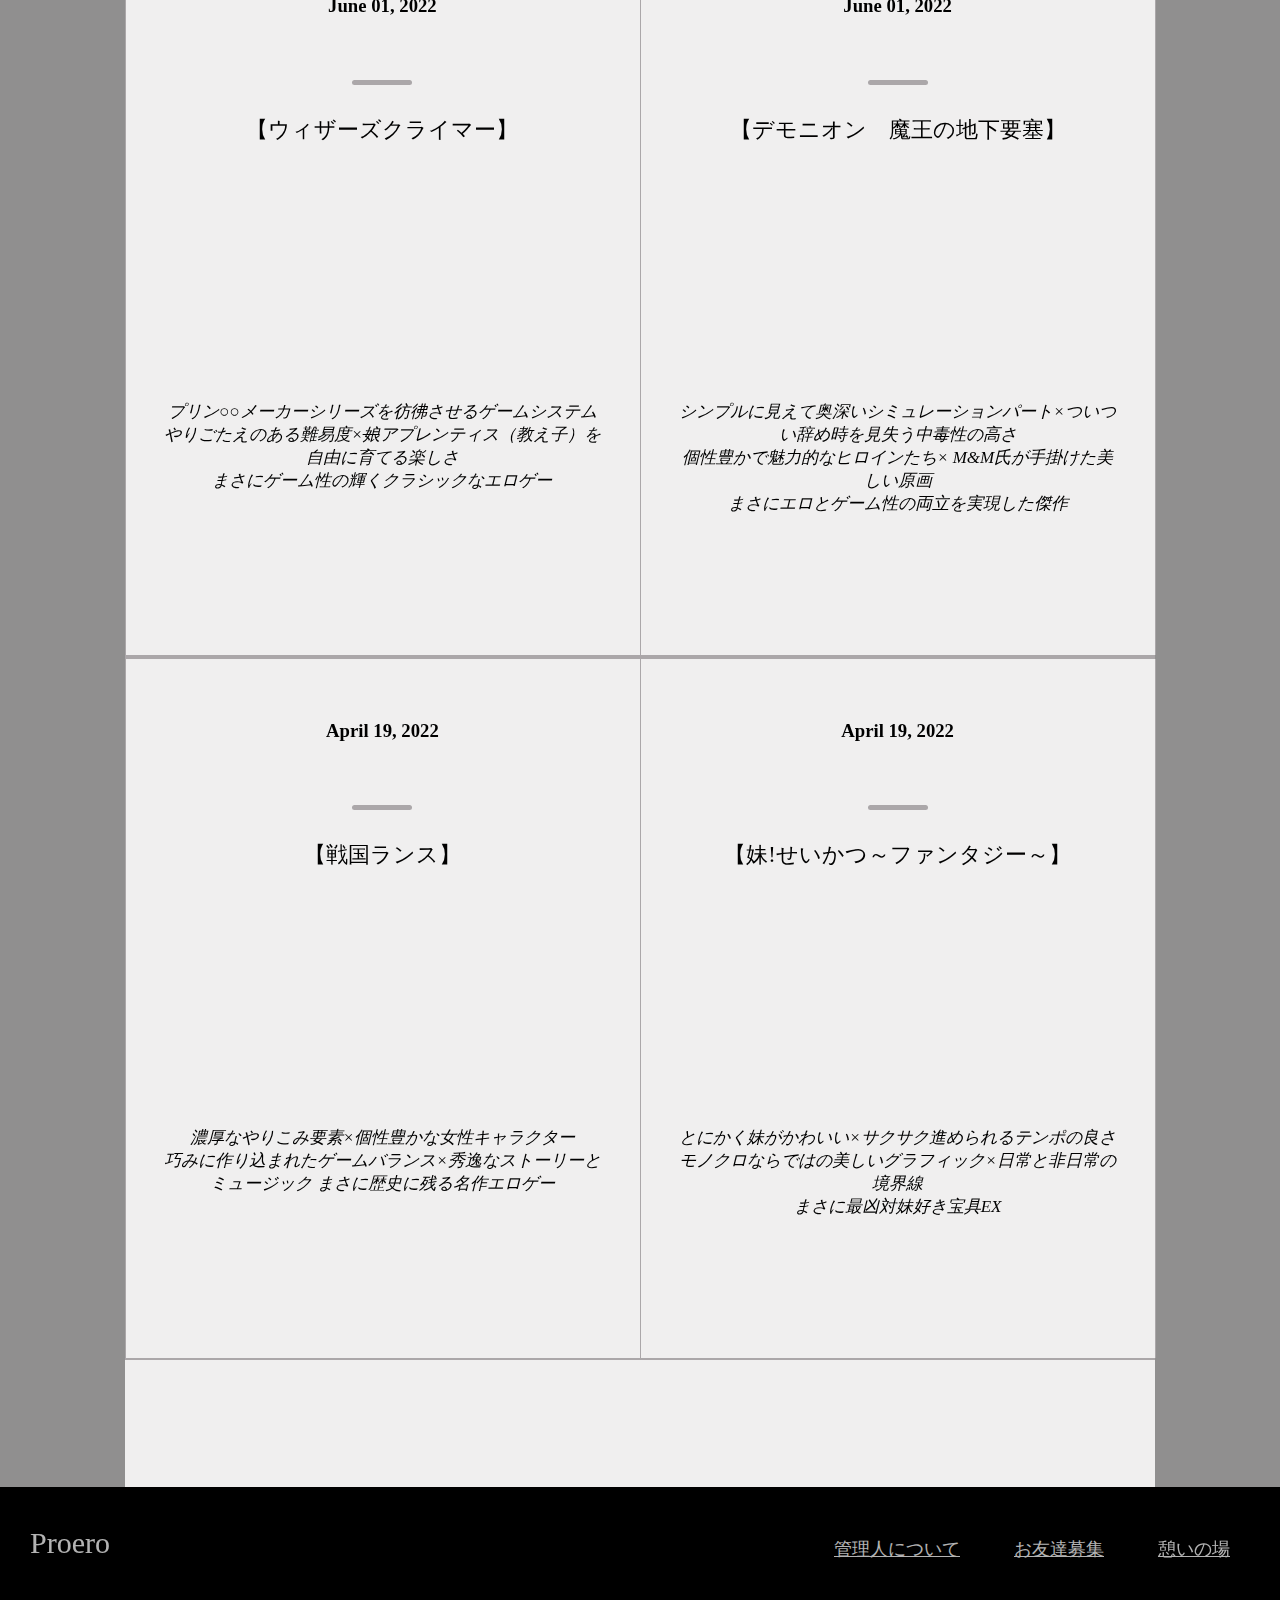
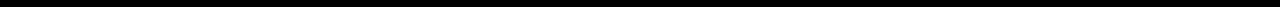
==== commit 41a32cfd: "Update index.html" ====
--- a/index.html
+++ b/index.html
@@ -72,8 +72,8 @@
         
         <div class="sub-contents"> 
           <div class="article"><!-- height= 740px -->
-            <h3><p class="date box rotateYTrigger">June 01, 2022</p></h3>
-            <h2 class="picturetitle box rotateYTrigger">
+            <h3><p class="date box">June 01, 2022</p></h3>
+            <h2 class="picturetitle box">
               【ウィザーズクライマー】
             </h2>
             <div class="flipX blurTrigger">
@@ -88,8 +88,8 @@
           </div>
 
           <div class="article">
-            <h3><p class="date box rotateYTrigger">June 01, 2022</p></h3>
-            <h2 class="picturetitle box rotateYTrigger">
+            <h3><p class="date box">June 01, 2022</p></h3>
+            <h2 class="picturetitle box">
               【デモニオン　魔王の地下要塞】
             </h2>
             <div class="flipX blurTrigger">
@@ -105,8 +105,8 @@
 
 
           <div class="article">
-            <h3><p class="date box rotateYTrigger">April 19, 2022</p></h3>
-            <h2 class="picturetitle box rotateYTrigger">
+            <h3><p class="date box">April 19, 2022</p></h3>
+            <h2 class="picturetitle box">
               【戦国ランス】
             </h2>
             <div class="flipX blurTrigger">
@@ -121,8 +121,8 @@
           </div>
 
           <div class="article">
-            <h3><p class="date box rotateYTrigger">April 19, 2022</p></h3>
-            <h2 class="picturetitle box rotateYTrigger">
+            <h3><p class="date box">April 19, 2022</p></h3>
+            <h2 class="picturetitle box">
               【妹!せいかつ～ファンタジー～】
             </h2>
             <div class="flipX blurTrigger">
--- a/stylesheet color2.css
+++ b/stylesheet color2.css
@@ -28,7 +28,7 @@
   
   .header {  
     /*d67539 65575d 312c2e*/
-    background-color: rgb(226, 224, 224);
+    background-color: whitesmoke;
     color: #fff;
     height: 75px;
     position: fixed;
@@ -213,6 +213,7 @@
       down 2.2s infinite 2.5s running;
    width: 30%;
    margin: auto;
+   height: 10px;
   }
   
   
@@ -254,7 +255,7 @@
     background-color: rgba(240, 239, 239, 1);
     width: 80.5%;
     flex: 1;
-    height: 2860px; /* 740px */
+    height: auto; /* 740px */
     min-height: 100%;
     margin: 0 auto;
     margin-top: 60px;
@@ -613,6 +614,7 @@
   animation-delay: 1.7s;
   animation-fill-mode:forwards;
   margin-top: 50px;
+  margin-bottom: 65px;
   cursor: pointer;
 }
 
@@ -702,7 +704,7 @@
     /*以下画面で背景画像を表示させるための指定*/
   width: 100%;
     height:100vh;
-    background: url("crossroad.jpg") no-repeat top center;/*背景画像の設定※オリジナルの画像に設定してください*/
+    background: url("miku and birds noise fixed.png") no-repeat top center;/*背景画像の設定※オリジナルの画像に設定してください*/
     background-size:cover;
     transform-origin:center;/*変化する基点を中心からに設定*/
   animation: crossroadanime 2.2s 0.9s forwards;
@@ -823,52 +825,7 @@
     overflow: hidden;/*　はみ出た色要素を隠す　*/
 }
 
-/*中の要素*/
-.bgappear{
-    animation-name:bgextendAnimeSecond;
-    animation-duration:1s;
-    animation-delay: 0.6s;
-    animation-fill-mode:forwards;
-    opacity: 0;
-}
-
-@keyframes bgextendAnimeSecond{
-    0% {
-    opacity: 0;
-    }
-    100% {
-    opacity: 1;
-}
-}
-
-/*左から右*/
-.bgLRextend::before{
-    animation-name:bgLRextendAnime;
-    animation-duration:1.9s;
-    animation-fill-mode:forwards;
-    content: "";
-    position: absolute;
-    width: 100%;
-    height: 100%;
-    background-color: black;/*伸びる背景色の設定*/
-}
-@keyframes bgLRextendAnime{
-    0% {
-        transform-origin:left;
-        transform:scaleX(0);
-    }
-    50% {
-        transform-origin:left;
-        transform:scaleX(1);
-    }
-    50.001% {
-        transform-origin:right;
-    }
-    100% {
-        transform-origin:right;
-        transform:scaleX(0);
-    }
-}
+
 
 #extend {
   margin-top: 200px;
@@ -1012,4 +969,4 @@
       opacity: 0;
       visibility:hidden;
   }
-}+}
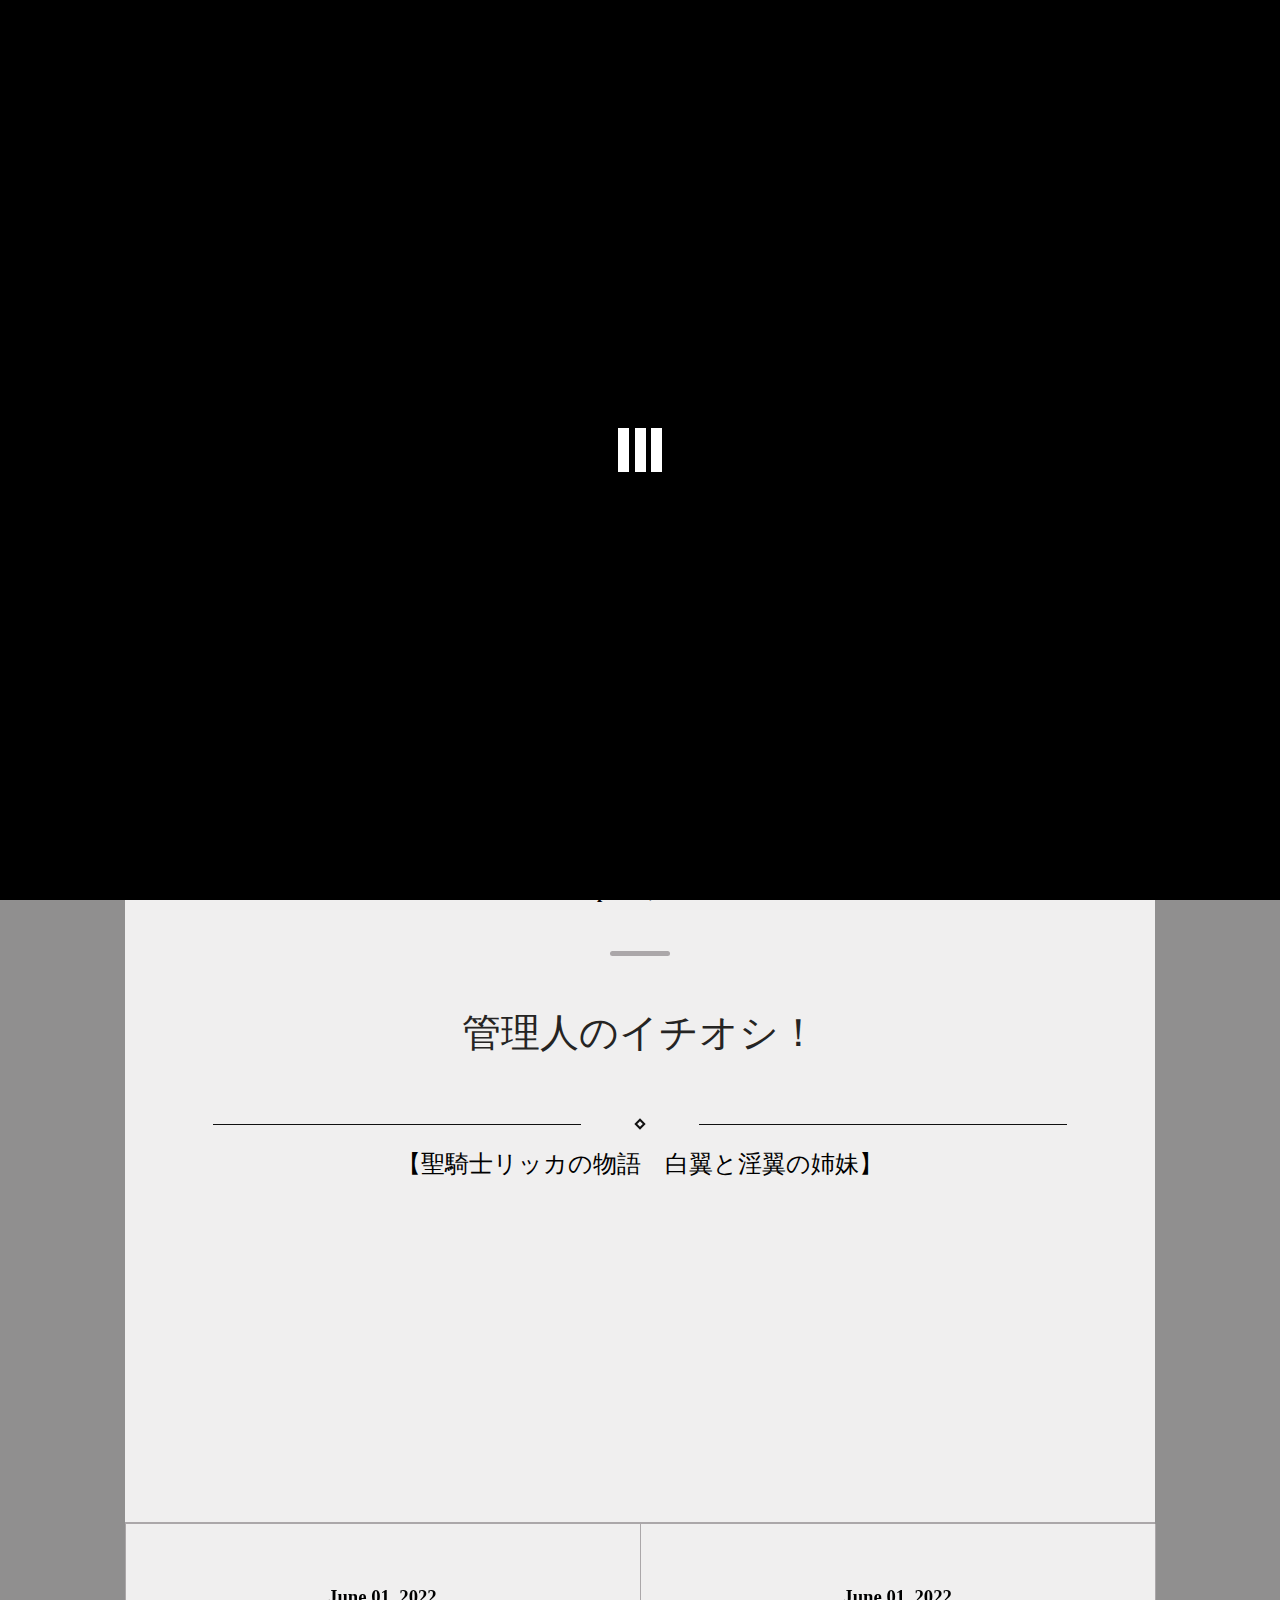
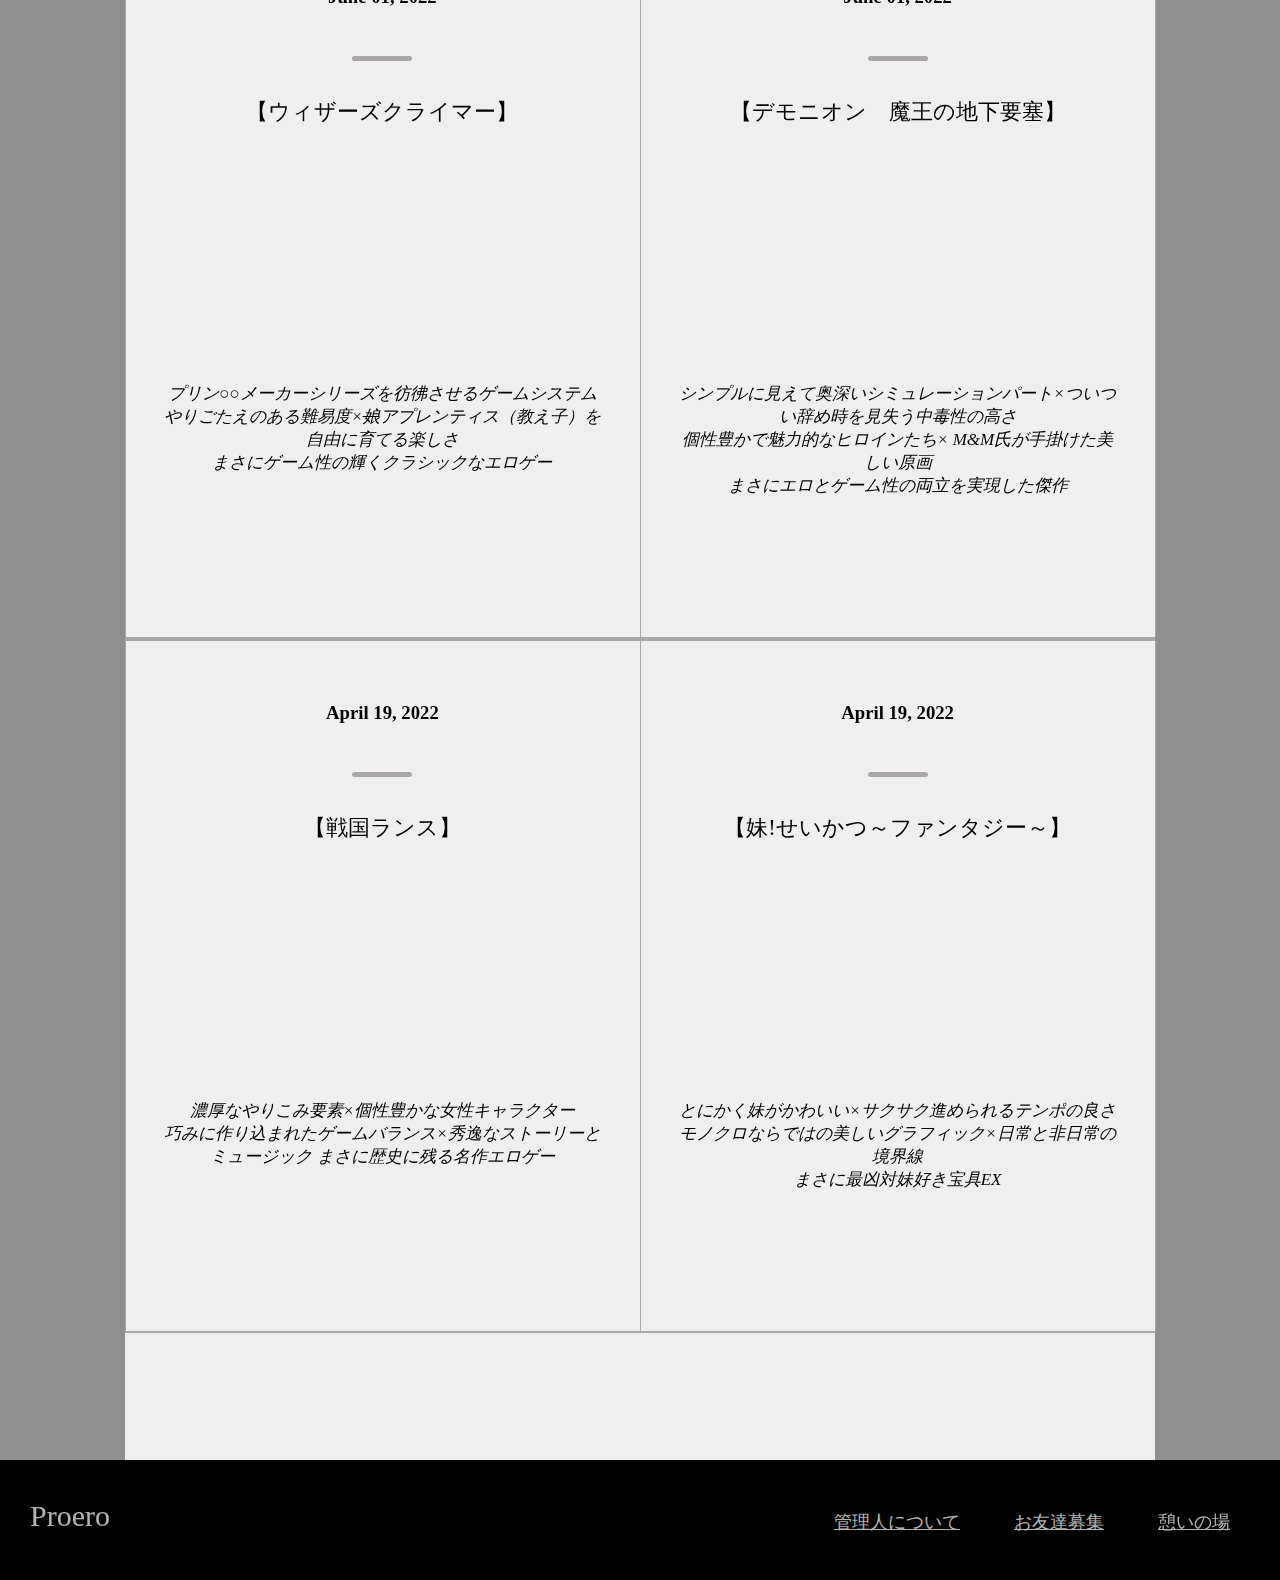
==== commit 1a2c6560: "Update index.html" ====
--- a/index.html
+++ b/index.html
@@ -52,10 +52,10 @@
         
           <div class="contents"> 
             <h3><p class="date box rotateYTrigger">April 22, 2022</p></h3>
-            <h1 class="title box rotateYTrigger">
+            <h1 class="title box">
               管理人のイチオシ！
             </h1>
-            <div class="ornament box rotateYTrigger"><h2 class="picturetitle"><span></span>
+            <div class="ornament box"><h2 class="picturetitle"><span></span>
               【聖騎士リッカの物語　白翼と淫翼の姉妹】</h2></div>
             
             <p id="toptext" class="main2 ornament box blurTrigger">
--- a/stylesheet color2.css
+++ b/stylesheet color2.css
@@ -290,8 +290,7 @@
     position: relative;
     padding: 1.5rem;
     text-align: center;
-    margin-bottom: 39px;
-    padding-bottom: 39px;
+    margin-bottom: 45px;
   }
   
   h3:before {
